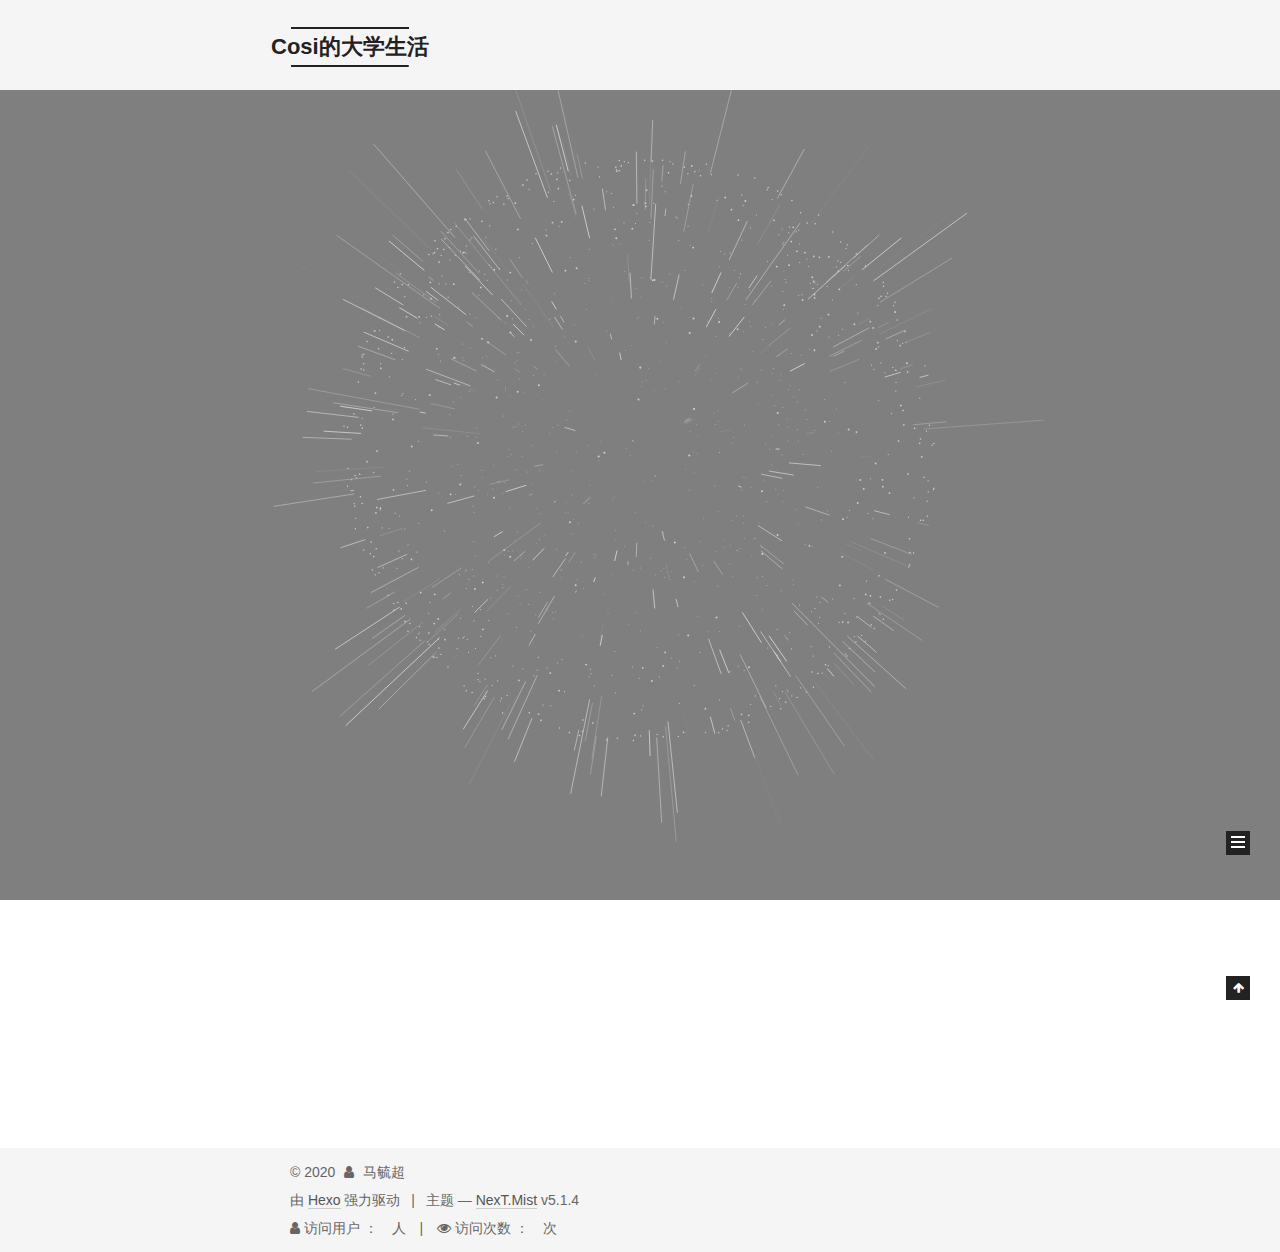
==== index.html @ ca985ebb "Site updated: 2020-02-14 00:52:33" ====
<!DOCTYPE html>



  


<html class="theme-next mist use-motion" lang="zh-Hans">
<head>
  <meta charset="UTF-8"/>
<meta http-equiv="X-UA-Compatible" content="IE=edge" />
<meta name="viewport" content="width=device-width, initial-scale=1, maximum-scale=1"/>
<meta name="theme-color" content="#222">









<meta http-equiv="Cache-Control" content="no-transform" />
<meta http-equiv="Cache-Control" content="no-siteapp" />
















  
  
  <link href="/lib/fancybox/source/jquery.fancybox.css?v=2.1.5" rel="stylesheet" type="text/css" />







<link href="/lib/font-awesome/css/font-awesome.min.css?v=4.6.2" rel="stylesheet" type="text/css" />

<link href="/css/main.css?v=5.1.4" rel="stylesheet" type="text/css" />


  <link rel="apple-touch-icon" sizes="180x180" href="/images/apple-touch-icon-next.png?v=5.1.4">


  <link rel="icon" type="image/png" sizes="32x32" href="/images/favicon-32x32-next.png?v=5.1.4">


  <link rel="icon" type="image/png" sizes="16x16" href="/images/favicon-16x16-next.png?v=5.1.4">


  <link rel="mask-icon" href="/images/logo.svg?v=5.1.4" color="#222">





  <meta name="keywords" content="Hexo, NexT" />










<meta property="og:type" content="website">
<meta property="og:title" content="Cosi的大学生活">
<meta property="og:url" content="http://yoursite.com/index.html">
<meta property="og:site_name" content="Cosi的大学生活">
<meta property="article:author" content="马毓超">
<meta name="twitter:card" content="summary">



<script type="text/javascript" id="hexo.configurations">
  var NexT = window.NexT || {};
  var CONFIG = {
    root: '/',
    scheme: 'Mist',
    version: '5.1.4',
    sidebar: {"position":"left","display":"post","offset":12,"b2t":false,"scrollpercent":false,"onmobile":false},
    fancybox: true,
    tabs: true,
    motion: {"enable":true,"async":false,"transition":{"post_block":"fadeIn","post_header":"slideDownIn","post_body":"slideDownIn","coll_header":"slideLeftIn","sidebar":"slideUpIn"}},
    duoshuo: {
      userId: '0',
      author: '博主'
    },
    algolia: {
      applicationID: '',
      apiKey: '',
      indexName: '',
      hits: {"per_page":10},
      labels: {"input_placeholder":"Search for Posts","hits_empty":"We didn't find any results for the search: ${query}","hits_stats":"${hits} results found in ${time} ms"}
    }
  };
</script>



  <link rel="canonical" href="http://yoursite.com/"/>





  <title>Cosi的大学生活</title>
  








<meta name="generator" content="Hexo 4.2.0"></head>

<body itemscope itemtype="http://schema.org/WebPage" lang="zh-Hans">

  
  
    
  

  <div class="container sidebar-position-left 
  page-home">
    <div class="headband"></div>

    <header id="header" class="header" itemscope itemtype="http://schema.org/WPHeader">
      <div class="header-inner"><div class="site-brand-wrapper">
  <div class="site-meta ">
    

    <div class="custom-logo-site-title">
      <a href="/"  class="brand" rel="start">
        <span class="logo-line-before"><i></i></span>
        <span class="site-title">Cosi的大学生活</span>
        <span class="logo-line-after"><i></i></span>
      </a>
    </div>
      
        <p class="site-subtitle">关于诗和远方以及眼前的苟且</p>
      
  </div>

  <div class="site-nav-toggle">
    <button>
      <span class="btn-bar"></span>
      <span class="btn-bar"></span>
      <span class="btn-bar"></span>
    </button>
  </div>
</div>

<nav class="site-nav">
  

  
    <ul id="menu" class="menu">
      
        
        <li class="menu-item menu-item-home">
          <a href="/%20" rel="section">
            
              <i class="menu-item-icon fa fa-fw fa-home"></i> <br />
            
            首页
          </a>
        </li>
      
        
        <li class="menu-item menu-item-about">
          <a href="/about/%20" rel="section">
            
              <i class="menu-item-icon fa fa-fw fa-user"></i> <br />
            
            关于
          </a>
        </li>
      
        
        <li class="menu-item menu-item-tags">
          <a href="/tags/%20" rel="section">
            
              <i class="menu-item-icon fa fa-fw fa-tags"></i> <br />
            
            标签
          </a>
        </li>
      
        
        <li class="menu-item menu-item-categories">
          <a href="/categories/%20" rel="section">
            
              <i class="menu-item-icon fa fa-fw fa-th"></i> <br />
            
            分类
          </a>
        </li>
      
        
        <li class="menu-item menu-item-archives">
          <a href="/archives/%20" rel="section">
            
              <i class="menu-item-icon fa fa-fw fa-archive"></i> <br />
            
            归档
          </a>
        </li>
      

      
    </ul>
  

  
</nav>



 </div>
    </header>

    <main id="main" class="main">
      <div class="main-inner">
        <div class="content-wrap">
          <div id="content" class="content">
            
  <section id="posts" class="posts-expand">
    
      

  

  
  
  

  <article class="post post-type-normal" itemscope itemtype="http://schema.org/Article">
  
  
  
  <div class="post-block">
    <link itemprop="mainEntityOfPage" href="http://yoursite.com/2020/02/13/hello-world/">

    <span hidden itemprop="author" itemscope itemtype="http://schema.org/Person">
      <meta itemprop="name" content="马毓超">
      <meta itemprop="description" content="">
      <meta itemprop="image" content="/images/avatar.gif">
    </span>

    <span hidden itemprop="publisher" itemscope itemtype="http://schema.org/Organization">
      <meta itemprop="name" content="Cosi的大学生活">
    </span>

    
      <header class="post-header">

        
        
          <h1 class="post-title" itemprop="name headline">
                
                <a class="post-title-link" href="/2020/02/13/hello-world/" itemprop="url">Hello World</a></h1>
        

        <div class="post-meta">
          <span class="post-time">
            
              <span class="post-meta-item-icon">
                <i class="fa fa-calendar-o"></i>
              </span>
              
                <span class="post-meta-item-text">发表于</span>
              
              <time title="创建于" itemprop="dateCreated datePublished" datetime="2020-02-13T22:12:18+08:00">
                2020-02-13
              </time>
            

            

            
          </span>

          

          
            
          

          
          

          

          

          

        </div>
      </header>
    

    
    
    
    <div class="post-body" itemprop="articleBody">

      
      

      
        
          
            <p>Welcome to <a href="https://hexo.io/" target="_blank" rel="noopener">Hexo</a>! This is your very first post. Check <a href="https://hexo.io/docs/" target="_blank" rel="noopener">documentation</a> for more info. If you get any problems when using Hexo, you can find the answer in <a href="https://hexo.io/docs/troubleshooting.html" target="_blank" rel="noopener">troubleshooting</a> or you can ask me on <a href="https://github.com/hexojs/hexo/issues" target="_blank" rel="noopener">GitHub</a>.</p>
<h2 id="Quick-Start"><a href="#Quick-Start" class="headerlink" title="Quick Start"></a>Quick Start</h2><h3 id="Create-a-new-post"><a href="#Create-a-new-post" class="headerlink" title="Create a new post"></a>Create a new post</h3><figure class="highlight bash"><table><tr><td class="gutter"><pre><span class="line">1</span><br></pre></td><td class="code"><pre><span class="line">$ hexo new <span class="string">"My New Post"</span></span><br></pre></td></tr></table></figure>

<p>More info: <a href="https://hexo.io/docs/writing.html" target="_blank" rel="noopener">Writing</a></p>
<h3 id="Run-server"><a href="#Run-server" class="headerlink" title="Run server"></a>Run server</h3><figure class="highlight bash"><table><tr><td class="gutter"><pre><span class="line">1</span><br></pre></td><td class="code"><pre><span class="line">$ hexo server</span><br></pre></td></tr></table></figure>

<p>More info: <a href="https://hexo.io/docs/server.html" target="_blank" rel="noopener">Server</a></p>
<h3 id="Generate-static-files"><a href="#Generate-static-files" class="headerlink" title="Generate static files"></a>Generate static files</h3><figure class="highlight bash"><table><tr><td class="gutter"><pre><span class="line">1</span><br></pre></td><td class="code"><pre><span class="line">$ hexo generate</span><br></pre></td></tr></table></figure>

<p>More info: <a href="https://hexo.io/docs/generating.html" target="_blank" rel="noopener">Generating</a></p>
<h3 id="Deploy-to-remote-sites"><a href="#Deploy-to-remote-sites" class="headerlink" title="Deploy to remote sites"></a>Deploy to remote sites</h3><figure class="highlight bash"><table><tr><td class="gutter"><pre><span class="line">1</span><br></pre></td><td class="code"><pre><span class="line">$ hexo deploy</span><br></pre></td></tr></table></figure>

<p>More info: <a href="https://hexo.io/docs/one-command-deployment.html" target="_blank" rel="noopener">Deployment</a></p>

          
        
      
    </div>
    
    
    

    

    

    

    <footer class="post-footer">
      

      

      

      
      
        <div class="post-eof"></div>
      
    </footer>
  </div>
  
  
  
  </article>


    
  </section>

  


          </div>
          


          

        </div>
        
          
  
  <div class="sidebar-toggle">
    <div class="sidebar-toggle-line-wrap">
      <span class="sidebar-toggle-line sidebar-toggle-line-first"></span>
      <span class="sidebar-toggle-line sidebar-toggle-line-middle"></span>
      <span class="sidebar-toggle-line sidebar-toggle-line-last"></span>
    </div>
  </div>

  <aside id="sidebar" class="sidebar">
    
    <div class="sidebar-inner">

      

      

      <section class="site-overview-wrap sidebar-panel sidebar-panel-active">
        <div class="site-overview">
          <div class="site-author motion-element" itemprop="author" itemscope itemtype="http://schema.org/Person">
            
              <p class="site-author-name" itemprop="name">马毓超</p>
              <p class="site-description motion-element" itemprop="description"></p>
          </div>

          <nav class="site-state motion-element">

            
              <div class="site-state-item site-state-posts">
              
                <a href="/archives/%20%7C%7C%20archive">
              
                  <span class="site-state-item-count">1</span>
                  <span class="site-state-item-name">日志</span>
                </a>
              </div>
            

            

            

          </nav>

          

          

          
          

          
          

          

        </div>
      </section>

      

      

    </div>
  </aside>


        
      </div>
    </main>

    <footer id="footer" class="footer">
      <div class="footer-inner">
        <div class="copyright">&copy; <span itemprop="copyrightYear">2020</span>
  <span class="with-love">
    <i class="fa fa-user"></i>
  </span>
  <span class="author" itemprop="copyrightHolder">马毓超</span>

  
</div>


  <div class="powered-by">由 <a class="theme-link" target="_blank" href="https://hexo.io">Hexo</a> 强力驱动</div>



  <span class="post-meta-divider">|</span>



  <div class="theme-info">主题 &mdash; <a class="theme-link" target="_blank" href="https://github.com/iissnan/hexo-theme-next">NexT.Mist</a> v5.1.4</div>




        
<div class="busuanzi-count">
  <script async src="https://dn-lbstatics.qbox.me/busuanzi/2.3/busuanzi.pure.mini.js"></script>

  
    <span class="site-uv">
      <i class="fa fa-user"></i> 访问用户 ：
      <span class="busuanzi-value" id="busuanzi_value_site_uv"></span>
      人
    </span>
  

  
    <span class="site-pv">
      <i class="fa fa-eye"></i> 访问次数 ：
      <span class="busuanzi-value" id="busuanzi_value_site_pv"></span>
      次
    </span>
  
</div>








        
      </div>
    </footer>

    
      <div class="back-to-top">
        <i class="fa fa-arrow-up"></i>
        
      </div>
    

    

  </div>

  

<script type="text/javascript">
  if (Object.prototype.toString.call(window.Promise) !== '[object Function]') {
    window.Promise = null;
  }
</script>









  








  
  





  
  
    <script type="text/javascript" src="/lib/jquery/index.js?v=2.1.3"></script>
  

  
  
    <script type="text/javascript" src="/lib/fastclick/lib/fastclick.min.js?v=1.0.6"></script>
  

  
  
    <script type="text/javascript" src="/lib/jquery_lazyload/jquery.lazyload.js?v=1.9.7"></script>
  

  
  
    <script type="text/javascript" src="/lib/velocity/velocity.min.js?v=1.2.1"></script>
  

  
  
    <script type="text/javascript" src="/lib/velocity/velocity.ui.min.js?v=1.2.1"></script>
  

  
  
    <script type="text/javascript" src="/lib/fancybox/source/jquery.fancybox.pack.js?v=2.1.5"></script>
  

  
  
    <script type="text/javascript" src="/lib/three/three.min.js"></script>
  

  
  
    <script type="text/javascript" src="/lib/three/canvas_sphere.min.js"></script>
  


  


  <script type="text/javascript" src="/js/src/utils.js?v=5.1.4"></script>

  <script type="text/javascript" src="/js/src/motion.js?v=5.1.4"></script>



  
  

  

  


  <script type="text/javascript" src="/js/src/bootstrap.js?v=5.1.4"></script>



  


  




	





  





  












  





  

  

  

  
  

  

  

  

</body>
</html>
---- css/main.css ----
/* normalize.css v3.0.2 | MIT License | git.io/normalize */
html {
  font-family: sans-serif; /* 1 */
  -ms-text-size-adjust: 100%; /* 2 */
  -webkit-text-size-adjust: 100%; /* 2 */
}
body {
  margin: 0;
}
article,
aside,
details,
figcaption,
figure,
footer,
header,
hgroup,
main,
menu,
nav,
section,
summary {
  display: block;
}
audio,
canvas,
progress,
video {
  display: inline-block; /* 1 */
  vertical-align: baseline; /* 2 */
}
audio:not([controls]) {
  display: none;
  height: 0;
}
[hidden],
template {
  display: none;
}
a {
  background-color: transparent;
}
a:active,
a:hover {
  outline: 0;
}
abbr[title] {
  border-bottom: 1px dotted;
}
b,
strong {
  font-weight: bold;
}
dfn {
  font-style: italic;
}
h1 {
  font-size: 2em;
  margin: 0.67em 0;
}
mark {
  background: #ff0;
  color: #000;
}
small {
  font-size: 80%;
}
sub,
sup {
  font-size: 75%;
  line-height: 0;
  position: relative;
  vertical-align: baseline;
}
sup {
  top: -0.5em;
}
sub {
  bottom: -0.25em;
}
img {
  border: 0;
}
svg:not(:root) {
  overflow: hidden;
}
figure {
  margin: 1em 40px;
}
hr {
  -moz-box-sizing: content-box;
  box-sizing: content-box;
  height: 0;
}
pre {
  overflow: auto;
}
code,
kbd,
pre,
samp {
  font-family: monospace, monospace;
  font-size: 1em;
}
button,
input,
optgroup,
select,
textarea {
  color: inherit; /* 1 */
  font: inherit; /* 2 */
  margin: 0; /* 3 */
}
button {
  overflow: visible;
}
button,
select {
  text-transform: none;
}
button,
html input[type="button"],
input[type="reset"],
input[type="submit"] {
  -webkit-appearance: button; /* 2 */
  cursor: pointer; /* 3 */
}
button[disabled],
html input[disabled] {
  cursor: default;
}
button::-moz-focus-inner,
input::-moz-focus-inner {
  border: 0;
  padding: 0;
}
input {
  line-height: normal;
}
input[type="checkbox"],
input[type="radio"] {
  box-sizing: border-box; /* 1 */
  padding: 0; /* 2 */
}
input[type="number"]::-webkit-inner-spin-button,
input[type="number"]::-webkit-outer-spin-button {
  height: auto;
}
input[type="search"] {
  -webkit-appearance: textfield; /* 1 */
  -moz-box-sizing: content-box;
  -webkit-box-sizing: content-box; /* 2 */
  box-sizing: content-box;
}
input[type="search"]::-webkit-search-cancel-button,
input[type="search"]::-webkit-search-decoration {
  -webkit-appearance: none;
}
fieldset {
  border: 1px solid #c0c0c0;
  margin: 0 2px;
  padding: 0.35em 0.625em 0.75em;
}
legend {
  border: 0; /* 1 */
  padding: 0; /* 2 */
}
textarea {
  overflow: auto;
}
optgroup {
  font-weight: bold;
}
table {
  border-collapse: collapse;
  border-spacing: 0;
}
td,
th {
  padding: 0;
}
::selection {
  background: #262a30;
  color: #fff;
}
body {
  position: relative;
  font-family: 'Lato', "PingFang SC", "Microsoft YaHei", sans-serif;
  font-size: 14px;
  line-height: 2;
  color: #555;
  background: #fff;
}
@media (max-width: 767px) {
  body {
    padding-right: 0 !important;
  }
}
@media (min-width: 768px) and (max-width: 991px) {
  body {
    padding-right: 0 !important;
  }
}
@media (min-width: 1600px) {
  body {
    font-size: 16px;
  }
}
h1,
h2,
h3,
h4,
h5,
h6 {
  margin: 0;
  padding: 0;
  font-weight: bold;
  line-height: 1.5;
  font-family: 'Lato', "PingFang SC", "Microsoft YaHei", sans-serif;
}
h2,
h3,
h4,
h5,
h6 {
  margin: 20px 0 15px;
}
h1 {
  font-size: 24px;
}
@media (max-width: 767px) {
  h1 {
    font-size: 20px;
  }
}
h2 {
  font-size: 22px;
}
@media (max-width: 767px) {
  h2 {
    font-size: 18px;
  }
}
h3 {
  font-size: 20px;
}
@media (max-width: 767px) {
  h3 {
    font-size: 16px;
  }
}
h4 {
  font-size: 18px;
}
@media (max-width: 767px) {
  h4 {
    font-size: 14px;
  }
}
h5 {
  font-size: 16px;
}
@media (max-width: 767px) {
  h5 {
    font-size: 12px;
  }
}
h6 {
  font-size: 14px;
}
@media (max-width: 767px) {
  h6 {
    font-size: 10px;
  }
}
p {
  margin: 0 0 20px 0;
}
a {
  color: #555;
  text-decoration: none;
  outline: none;
  border-bottom: 1px solid #999;
  word-wrap: break-word;
}
a:hover {
  color: #222;
  border-bottom-color: #222;
}
blockquote {
  margin: 0;
  padding: 0;
}
img {
  display: block;
  margin: auto;
  max-width: 100%;
  height: auto;
}
hr {
  margin: 40px 0;
  height: 3px;
  border: none;
  background-color: #ddd;
  background-image: repeating-linear-gradient(-45deg, #fff, #fff 4px, transparent 4px, transparent 8px);
}
blockquote {
  padding: 0 15px;
  color: #666;
  border-left: 4px solid #ddd;
}
blockquote cite::before {
  content: "-";
  padding: 0 5px;
}
dt {
  font-weight: 700;
}
dd {
  margin: 0;
  padding: 0;
}
kbd {
  border: 1px solid #ccc;
  border-radius: 0.2em;
  box-shadow: 0.1em 0.1em 0.2em rgba(0,0,0,0.1);
  background-color: #f9f9f9;
  font-family: inherit;
  background-image: -webkit-linear-gradient(top, #eee, #fff, #eee);
  padding: 0.1em 0.3em;
  white-space: nowrap;
}
.text-left {
  text-align: left;
}
.text-center {
  text-align: center;
}
.text-right {
  text-align: right;
}
.text-justify {
  text-align: justify;
}
.text-nowrap {
  white-space: nowrap;
}
.text-lowercase {
  text-transform: lowercase;
}
.text-uppercase {
  text-transform: uppercase;
}
.text-capitalize {
  text-transform: capitalize;
}
.center-block {
  display: block;
  margin-left: auto;
  margin-right: auto;
}
.clearfix:before,
.clearfix:after {
  content: " ";
  display: table;
}
.clearfix:after {
  clear: both;
}
.pullquote {
  width: 45%;
}
.pullquote.left {
  float: left;
  margin-left: 5px;
  margin-right: 10px;
}
.pullquote.right {
  float: right;
  margin-left: 10px;
  margin-right: 5px;
}
.affix.affix.affix {
  position: fixed;
}
.translation {
  margin-top: -20px;
  font-size: 14px;
  color: #999;
}
.scrollbar-measure {
  width: 100px;
  height: 100px;
  overflow: scroll;
  position: absolute;
  top: -9999px;
}
.use-motion .motion-element {
  opacity: 0;
}
table {
  margin: 20px 0;
  width: 100%;
  border-collapse: collapse;
  border-spacing: 0;
  border: 1px solid #ddd;
  font-size: 14px;
  table-layout: fixed;
  word-wrap: break-all;
}
table>tbody>tr:nth-of-type(odd) {
  background-color: #f9f9f9;
}
table>tbody>tr:hover {
  background-color: #f5f5f5;
}
caption,
th,
td {
  padding: 8px;
  text-align: left;
  vertical-align: middle;
  font-weight: normal;
}
th,
td {
  border-bottom: 3px solid #ddd;
  border-right: 1px solid #eee;
}
th {
  padding-bottom: 10px;
  font-weight: 700;
}
td {
  border-bottom-width: 1px;
}
html,
body {
  height: 100%;
}
.container {
  position: relative;
  min-height: 100%;
}
.header-inner {
  margin: 0 auto;
  padding: 100px 0 70px;
  width: 700px;
}
@media (min-width: 1600px) {
  .container .header-inner {
    width: 900px;
  }
}
.main {
  padding-bottom: 150px;
}
.main-inner {
  margin: 0 auto;
  width: 700px;
}
@media (min-width: 1600px) {
  .container .main-inner {
    width: 900px;
  }
}
.footer {
  position: absolute;
  left: 0;
  bottom: 0;
  width: 100%;
  min-height: 50px;
}
.footer-inner {
  box-sizing: border-box;
  margin: 20px auto;
  width: 700px;
}
@media (min-width: 1600px) {
  .container .footer-inner {
    width: 900px;
  }
}
pre,
.highlight {
  overflow: auto;
  margin: 20px 0;
  padding: 0;
  font-size: 13px;
  color: #fff;
  background: #002451;
  line-height: 1.6;
}
pre,
code {
  font-family: consolas, Menlo, "PingFang SC", "Microsoft YaHei", monospace;
}
code {
  padding: 2px 4px;
  word-wrap: break-word;
  color: #555;
  background: #eee;
  border-radius: 3px;
  font-size: 13px;
}
pre {
  padding: 10px;
}
pre code {
  padding: 0;
  color: #fff;
  background: none;
  text-shadow: none;
}
.highlight {
  border-radius: 1px;
}
.highlight pre {
  border: none;
  margin: 0;
  padding: 10px 0;
}
.highlight table {
  margin: 0;
  width: auto;
  border: none;
}
.highlight td {
  border: none;
  padding: 0;
}
.highlight figcaption {
  font-size: 1em;
  color: #fff;
  line-height: 1em;
  margin-bottom: 1em;
}
.highlight figcaption:before,
.highlight figcaption:after {
  content: " ";
  display: table;
}
.highlight figcaption:after {
  clear: both;
}
.highlight figcaption a {
  float: right;
  color: #fff;
}
.highlight figcaption a:hover {
  border-bottom-color: #fff;
}
.highlight .gutter pre {
  padding-left: 10px;
  padding-right: 10px;
  color: #7285b7;
  text-align: right;
  background-color: #000e20;
}
.highlight .code pre {
  width: 100%;
  padding-left: 10px;
  padding-right: 10px;
  background-color: #002451;
}
.highlight .line {
  height: 20px;
}
.gutter {
  -webkit-user-select: none;
  -moz-user-select: none;
  -ms-user-select: none;
  user-select: none;
}
.gist table {
  width: auto;
}
.gist table td {
  border: none;
}
pre .deletion {
  background: #008000;
}
pre .addition {
  background: #800000;
}
pre .meta {
  color: #ebbbff;
}
pre .comment {
  color: #7285b7;
}
pre .variable,
pre .attribute,
pre .tag,
pre .regexp,
pre .ruby .constant,
pre .xml .tag .title,
pre .xml .pi,
pre .xml .doctype,
pre .html .doctype,
pre .css .id,
pre .css .class,
pre .css .pseudo {
  color: #ff9da4;
}
pre .number,
pre .preprocessor,
pre .built_in,
pre .literal,
pre .params,
pre .constant,
pre .command {
  color: #ffc58f;
}
pre .ruby .class .title,
pre .css .rules .attribute,
pre .string,
pre .value,
pre .inheritance,
pre .header,
pre .ruby .symbol,
pre .xml .cdata,
pre .special,
pre .number,
pre .formula {
  color: #d1f1a9;
}
pre .title,
pre .css .hexcolor {
  color: #9ff;
}
pre .function,
pre .python .decorator,
pre .python .title,
pre .ruby .function .title,
pre .ruby .title .keyword,
pre .perl .sub,
pre .javascript .title,
pre .coffeescript .title {
  color: #bbdaff;
}
pre .keyword,
pre .javascript .function {
  color: #ebbbff;
}
.full-image.full-image.full-image.full-image {
  border: none;
  max-width: 100%;
  width: auto;
  margin: 20px auto 25px;
}
@media (min-width: 992px) {
  .full-image.full-image.full-image.full-image {
    max-width: none;
    width: 110%;
    margin: 25px -5%;
  }
}
.blockquote-center,
.page-home .post-type-quote blockquote,
.page-post-detail .post-type-quote blockquote {
  position: relative;
  margin: 40px 0;
  padding: 0;
  border-left: none;
  text-align: center;
}
.blockquote-center::before,
.page-home .post-type-quote blockquote::before,
.page-post-detail .post-type-quote blockquote::before,
.blockquote-center::after,
.page-home .post-type-quote blockquote::after,
.page-post-detail .post-type-quote blockquote::after {
  position: absolute;
  content: ' ';
  display: block;
  width: 100%;
  height: 24px;
  opacity: 0.2;
  background-repeat: no-repeat;
  background-position: 0 -6px;
  background-size: 22px 22px;
}
.blockquote-center::before,
.page-home .post-type-quote blockquote::before,
.page-post-detail .post-type-quote blockquote::before {
  top: -20px;
  background-image: url("../images/quote-l.svg");
  border-top: 1px solid #ccc;
}
.blockquote-center::after,
.page-home .post-type-quote blockquote::after,
.page-post-detail .post-type-quote blockquote::after {
  bottom: -20px;
  background-image: url("../images/quote-r.svg");
  border-bottom: 1px solid #ccc;
  background-position: 100% 8px;
}
.blockquote-center p,
.page-home .post-type-quote blockquote p,
.page-post-detail .post-type-quote blockquote p,
.blockquote-center div,
.page-home .post-type-quote blockquote div,
.page-post-detail .post-type-quote blockquote div {
  text-align: center;
}
.post .post-body .group-picture img {
  box-sizing: border-box;
  padding: 0 3px;
  border: none;
}
.post .group-picture-row {
  overflow: hidden;
  margin-top: 6px;
}
.post .group-picture-row:first-child {
  margin-top: 0;
}
.post .group-picture-column {
  float: left;
}
.page-post-detail .post-body .group-picture-column {
  float: none;
  margin-top: 10px;
  width: auto !important;
}
.page-post-detail .post-body .group-picture-column img {
  margin: 0 auto;
}
.page-archive .group-picture-container {
  overflow: hidden;
}
.page-archive .group-picture-row {
  float: left;
}
.page-archive .group-picture-row:first-child {
  margin-top: 6px;
}
.page-archive .group-picture-column {
  max-width: 150px;
  max-height: 150px;
}
.post-body .note {
  position: relative;
  padding: 15px;
  margin-bottom: 20px;
  border: 1px solid #eee;
  border-left-width: 5px;
  border-radius: 3px;
}
.post-body .note h2,
.post-body .note h3,
.post-body .note h4,
.post-body .note h5,
.post-body .note h6 {
  margin-top: 0;
  margin-bottom: 0;
  border-bottom: initial;
  padding-top: 0 !important;
}
.post-body .note p:first-child,
.post-body .note ul:first-child,
.post-body .note ol:first-child,
.post-body .note table:first-child,
.post-body .note pre:first-child,
.post-body .note blockquote:first-child {
  margin-top: 0;
}
.post-body .note p:last-child,
.post-body .note ul:last-child,
.post-body .note ol:last-child,
.post-body .note table:last-child,
.post-body .note pre:last-child,
.post-body .note blockquote:last-child {
  margin-bottom: 0;
}
.post-body .note.default {
  border-left-color: #777;
}
.post-body .note.default h2,
.post-body .note.default h3,
.post-body .note.default h4,
.post-body .note.default h5,
.post-body .note.default h6 {
  color: #777;
}
.post-body .note.primary {
  border-left-color: #6f42c1;
}
.post-body .note.primary h2,
.post-body .note.primary h3,
.post-body .note.primary h4,
.post-body .note.primary h5,
.post-body .note.primary h6 {
  color: #6f42c1;
}
.post-body .note.info {
  border-left-color: #428bca;
}
.post-body .note.info h2,
.post-body .note.info h3,
.post-body .note.info h4,
.post-body .note.info h5,
.post-body .note.info h6 {
  color: #428bca;
}
.post-body .note.success {
  border-left-color: #5cb85c;
}
.post-body .note.success h2,
.post-body .note.success h3,
.post-body .note.success h4,
.post-body .note.success h5,
.post-body .note.success h6 {
  color: #5cb85c;
}
.post-body .note.warning {
  border-left-color: #f0ad4e;
}
.post-body .note.warning h2,
.post-body .note.warning h3,
.post-body .note.warning h4,
.post-body .note.warning h5,
.post-body .note.warning h6 {
  color: #f0ad4e;
}
.post-body .note.danger {
  border-left-color: #d9534f;
}
.post-body .note.danger h2,
.post-body .note.danger h3,
.post-body .note.danger h4,
.post-body .note.danger h5,
.post-body .note.danger h6 {
  color: #d9534f;
}
.post-body .label {
  display: inline;
  padding: 0 2px;
  white-space: nowrap;
}
.post-body .label.default {
  background-color: #f0f0f0;
}
.post-body .label.primary {
  background-color: #efe6f7;
}
.post-body .label.info {
  background-color: #e5f2f8;
}
.post-body .label.success {
  background-color: #e7f4e9;
}
.post-body .label.warning {
  background-color: #fcf6e1;
}
.post-body .label.danger {
  background-color: #fae8eb;
}
.post-body .tabs {
  position: relative;
  display: block;
  margin-bottom: 20px;
  padding-top: 10px;
}
.post-body .tabs ul.nav-tabs {
  margin: 0;
  padding: 0;
  display: flex;
  margin-bottom: -1px;
}
@media (max-width: 413px) {
  .post-body .tabs ul.nav-tabs {
    display: block;
    margin-bottom: 5px;
  }
}
.post-body .tabs ul.nav-tabs li.tab {
  list-style-type: none !important;
  margin: 0 0.25em 0 0;
  border-top: 3px solid transparent;
  border-left: 1px solid transparent;
  border-right: 1px solid transparent;
}
@media (max-width: 413px) {
  .post-body .tabs ul.nav-tabs li.tab {
    margin: initial;
    border-top: 1px solid transparent;
    border-left: 3px solid transparent;
    border-right: 1px solid transparent;
    border-bottom: 1px solid transparent;
  }
}
.post-body .tabs ul.nav-tabs li.tab a {
  outline: 0;
  border-bottom: initial;
  display: block;
  line-height: 1.8em;
  padding: 0.25em 0.75em;
  transition-duration: 0.2s;
  transition-timing-function: ease-out;
  transition-delay: 0s;
}
.post-body .tabs ul.nav-tabs li.tab a i {
  width: 1.285714285714286em;
}
.post-body .tabs ul.nav-tabs li.tab.active {
  border-top: 3px solid #fc6423;
  border-left: 1px solid #ddd;
  border-right: 1px solid #ddd;
  background-color: #fff;
}
@media (max-width: 413px) {
  .post-body .tabs ul.nav-tabs li.tab.active {
    border-top: 1px solid #ddd;
    border-left: 3px solid #fc6423;
    border-right: 1px solid #ddd;
    border-bottom: 1px solid #ddd;
  }
}
.post-body .tabs ul.nav-tabs li.tab.active a {
  cursor: default;
  color: #555;
}
.post-body .tabs .tab-content {
  background-color: #fff;
}
.post-body .tabs .tab-content .tab-pane {
  border: 1px solid #ddd;
  padding: 20px 20px 0 20px;
}
.post-body .tabs .tab-content .tab-pane:not(.active) {
  display: none !important;
}
.post-body .tabs .tab-content .tab-pane.active {
  display: block !important;
}
.btn {
  display: inline-block;
  padding: 0 20px;
  font-size: 14px;
  color: #555;
  background: transparent;
  border: 2px solid #222;
  text-decoration: none;
  border-radius: 0;
  transition-property: background-color;
  transition-duration: 0.2s;
  transition-timing-function: ease-in-out;
  transition-delay: 0s;
  line-height: 2;
}
.btn:hover {
  border-color: #222;
  color: #222;
  background: #fff;
}
.btn +.btn {
  margin: 0 0 8px 8px;
}
.btn .fa-fw {
  width: 1.285714285714286em;
  text-align: left;
}
.btn-bar {
  display: block;
  width: 22px;
  height: 2px;
  background: #555;
  border-radius: 1px;
}
.btn-bar+.btn-bar {
  margin-top: 4px;
}
.pagination {
  margin: 120px 0 40px;
  text-align: center;
  border-top: 1px solid #eee;
}
.page-number-basic,
.pagination .prev,
.pagination .next,
.pagination .page-number,
.pagination .space {
  display: inline-block;
  position: relative;
  top: -1px;
  margin: 0 10px;
  padding: 0 11px;
}
@media (max-width: 767px) {
  .page-number-basic,
  .pagination .prev,
  .pagination .next,
  .pagination .page-number,
  .pagination .space {
    margin: 0 5px;
  }
}
.pagination .prev,
.pagination .next,
.pagination .page-number {
  border-bottom: 0;
  border-top: 1px solid #eee;
  transition-property: border-color;
  transition-duration: 0.2s;
  transition-timing-function: ease-in-out;
  transition-delay: 0s;
}
.pagination .prev:hover,
.pagination .next:hover,
.pagination .page-number:hover {
  border-top-color: #222;
}
.pagination .space {
  padding: 0;
  margin: 0;
}
.pagination .prev {
  margin-left: 0;
}
.pagination .next {
  margin-right: 0;
}
.pagination .page-number.current {
  color: #fff;
  background: #ccc;
  border-top-color: #ccc;
}
@media (max-width: 767px) {
  .pagination {
    border-top: none;
  }
  .pagination .prev,
  .pagination .next,
  .pagination .page-number {
    margin-bottom: 10px;
    border-top: 0;
    border-bottom: 1px solid #eee;
    padding: 0 10px;
  }
  .pagination .prev:hover,
  .pagination .next:hover,
  .pagination .page-number:hover {
    border-bottom-color: #222;
  }
}
.comments {
  margin: 60px 20px 0;
}
.tag-cloud {
  text-align: center;
}
.tag-cloud a {
  display: inline-block;
  margin: 10px;
}
.back-to-top {
  box-sizing: border-box;
  position: fixed;
  bottom: -100px;
  right: 30px;
  z-index: 1050;
  padding: 0 6px;
  width: 24px;
  background: #222;
  font-size: 12px;
  opacity: 1;
  color: #fff;
  cursor: pointer;
  text-align: center;
  -webkit-transform: translateZ(0);
  transition-property: bottom;
  transition-duration: 0.2s;
  transition-timing-function: ease-in-out;
  transition-delay: 0s;
}
@media (min-width: 768px) and (max-width: 991px) {
  .back-to-top {
    display: none !important;
  }
}
@media (max-width: 767px) {
  .back-to-top {
    display: none !important;
  }
}
.back-to-top.back-to-top-on {
  bottom: 19px;
}
.header {
  background: transparent;
}
.header-inner {
  position: relative;
}
.headband {
  height: 3px;
  background: #222;
}
.site-meta {
  margin: 0;
  text-align: left;
}
@media (max-width: 767px) {
  .site-meta {
    text-align: center;
  }
}
.brand {
  position: relative;
  display: inline-block;
  padding: 0 40px;
  color: #222;
  background: #222;
  border-bottom: none;
}
.brand:hover {
  color: #222;
}
.logo {
  display: inline-block;
  margin-right: 5px;
  line-height: 36px;
  vertical-align: top;
}
.site-title {
  display: inline-block;
  vertical-align: top;
  line-height: 36px;
  font-size: 20px;
  font-weight: normal;
  font-family: 'Lato', "PingFang SC", "Microsoft YaHei", sans-serif;
}
.site-subtitle {
  margin-top: 10px;
  font-size: 13px;
  color: #999;
}
.use-motion .brand {
  opacity: 0;
}
.use-motion .logo,
.use-motion .site-title,
.use-motion .site-subtitle {
  opacity: 0;
  position: relative;
  top: -10px;
}
.site-nav-toggle {
  display: none;
  position: absolute;
  top: 10px;
  left: 10px;
}
@media (max-width: 767px) {
  .site-nav-toggle {
    display: block;
  }
}
.site-nav-toggle button {
  margin-top: 2px;
  padding: 9px 10px;
  background: transparent;
  border: none;
}
@media (max-width: 767px) {
  .site-nav {
    display: none;
    margin: 0 -10px;
    padding: 0 10px;
    clear: both;
    border-top: 1px solid #ddd;
  }
}
@media (min-width: 768px) and (max-width: 991px) {
  .site-nav {
    display: block !important;
  }
}
@media (min-width: 992px) {
  .site-nav {
    display: block !important;
  }
}
.menu {
  margin-top: 20px;
  padding-left: 0;
  text-align: center;
}
.menu .menu-item {
  display: inline-block;
  margin: 0 10px;
  list-style: none;
}
@media screen and (max-width: 767px) {
  .menu .menu-item {
    margin-top: 10px;
  }
}
.menu .menu-item a {
  display: block;
  font-size: 13px;
  line-height: inherit;
  border-bottom: 1px solid transparent;
  transition-property: border-color;
  transition-duration: 0.2s;
  transition-timing-function: ease-in-out;
  transition-delay: 0s;
}
.menu .menu-item a:hover {
  border-bottom-color: #222;
}
.menu .menu-item .fa {
  margin-right: 5px;
}
.use-motion .menu-item {
  opacity: 0;
}
.post-body {
  font-family: 'Lato', "PingFang SC", "Microsoft YaHei", sans-serif;
}
@media (max-width: 767px) {
  .post-body {
    word-break: break-word;
  }
}
.post-body .fancybox img {
  display: block !important;
  margin: 0 auto;
  cursor: pointer;
  cursor: zoom-in;
  cursor: -webkit-zoom-in;
}
.post-body .image-caption,
.post-body .figure .caption {
  margin: -20px auto 15px;
  text-align: center;
  font-size: 14px;
  color: #999;
  font-weight: bold;
  line-height: 1;
}
.post-sticky-flag {
  display: inline-block;
  font-size: 16px;
  -ms-transform: rotate(30deg);
  -webkit-transform: rotate(30deg);
  -moz-transform: rotate(30deg);
  -ms-transform: rotate(30deg);
  -o-transform: rotate(30deg);
  transform: rotate(30deg);
}
.use-motion .post-block,
.use-motion .pagination,
.use-motion .comments {
  opacity: 0;
}
.use-motion .post-header {
  opacity: 0;
}
.use-motion .post-body {
  opacity: 0;
}
.use-motion .collection-title {
  opacity: 0;
}
.posts-expand {
  padding-top: 40px;
}
@media (max-width: 767px) {
  .posts-expand {
    margin: 0 20px;
  }
  .post-body pre .gutter pre {
    padding-right: 10px;
  }
  .post-body .highlight {
    margin-left: 0px;
    margin-right: 0px;
    padding: 0;
  }
  .post-body .highlight .gutter pre {
    padding-right: 10px;
  }
}
@media (min-width: 992px) {
  .posts-expand .post-body {
    text-align: justify;
  }
}
.posts-expand .post-body h2,
.posts-expand .post-body h3,
.posts-expand .post-body h4,
.posts-expand .post-body h5,
.posts-expand .post-body h6 {
  padding-top: 10px;
}
.posts-expand .post-body h2 .header-anchor,
.posts-expand .post-body h3 .header-anchor,
.posts-expand .post-body h4 .header-anchor,
.posts-expand .post-body h5 .header-anchor,
.posts-expand .post-body h6 .header-anchor {
  float: right;
  margin-left: 10px;
  color: #ccc;
  border-bottom-style: none;
  visibility: hidden;
}
.posts-expand .post-body h2 .header-anchor:hover,
.posts-expand .post-body h3 .header-anchor:hover,
.posts-expand .post-body h4 .header-anchor:hover,
.posts-expand .post-body h5 .header-anchor:hover,
.posts-expand .post-body h6 .header-anchor:hover {
  color: inherit;
}
.posts-expand .post-body h2:hover .header-anchor,
.posts-expand .post-body h3:hover .header-anchor,
.posts-expand .post-body h4:hover .header-anchor,
.posts-expand .post-body h5:hover .header-anchor,
.posts-expand .post-body h6:hover .header-anchor {
  visibility: visible;
}
.posts-expand .post-body ul li {
  list-style: circle;
}
.posts-expand .post-body img {
  box-sizing: border-box;
  margin: auto;
  padding: 3px;
  border: 1px solid #ddd;
}
.posts-expand .post-body .fancybox img {
  margin: 0 auto 25px;
}
@media (max-width: 767px) {
  .posts-collapse {
    margin: 0 20px;
  }
  .posts-collapse .post-title,
  .posts-collapse .post-meta {
    display: block;
    width: auto;
    text-align: left;
  }
}
.posts-collapse {
  position: relative;
  z-index: 1010;
  margin-left: 0;
}
.posts-collapse::after {
  content: " ";
  position: absolute;
  top: 20px;
  left: 0;
  margin-left: -2px;
  width: 4px;
  height: 100%;
  background: #f5f5f5;
  z-index: -1;
}
@media (max-width: 767px) {
  .posts-collapse {
    margin: 0 20px;
  }
}
.posts-collapse .collection-title {
  position: relative;
  margin: 60px 0;
}
.posts-collapse .collection-title h1,
.posts-collapse .collection-title h2 {
  margin-left: 20px;
}
.posts-collapse .collection-title small {
  color: #bbb;
  margin-left: 5px;
}
.posts-collapse .collection-title::before {
  content: " ";
  position: absolute;
  left: 0;
  top: 50%;
  margin-left: -4px;
  margin-top: -4px;
  width: 8px;
  height: 8px;
  background: #bbb;
  border-radius: 50%;
}
.posts-collapse .post {
  margin: 30px 0;
}
.posts-collapse .post-header {
  position: relative;
  transition-duration: 0.2s;
  transition-timing-function: ease-in-out;
  transition-delay: 0s;
  transition-property: border;
  border-bottom: 1px dashed #ccc;
}
.posts-collapse .post-header::before {
  content: " ";
  position: absolute;
  left: 0;
  top: 12px;
  width: 6px;
  height: 6px;
  margin-left: -4px;
  background: #bbb;
  border-radius: 50%;
  border: 1px solid #fff;
  transition-duration: 0.2s;
  transition-timing-function: ease-in-out;
  transition-delay: 0s;
  transition-property: background;
}
.posts-collapse .post-header:hover {
  border-bottom-color: #666;
}
.posts-collapse .post-header:hover::before {
  background: #222;
}
.posts-collapse .post-meta {
  position: absolute;
  font-size: 12px;
  left: 20px;
  top: 5px;
}
.posts-collapse .post-comments-count {
  display: none;
}
.posts-collapse .post-title {
  margin-left: 60px;
  font-size: 16px;
  font-weight: normal;
  line-height: inherit;
}
.posts-collapse .post-title::after {
  margin-left: 3px;
  opacity: 0.6;
}
.posts-collapse .post-title a {
  color: #666;
  border-bottom: none;
}
.page-home .post-type-quote .post-header,
.page-post-detail .post-type-quote .post-header,
.page-home .post-type-quote .post-tags,
.page-post-detail .post-type-quote .post-tags {
  display: none;
}
.posts-expand .post-title {
  text-align: center;
  word-break: break-word;
  font-weight: 400;
}
.posts-expand .post-title-link {
  display: inline-block;
  position: relative;
  color: #555;
  border-bottom: none;
  line-height: 1.2;
  vertical-align: top;
}
.posts-expand .post-title-link::before {
  content: "";
  position: absolute;
  width: 100%;
  height: 2px;
  bottom: 0;
  left: 0;
  background-color: #000;
  visibility: hidden;
  -webkit-transform: scaleX(0);
  -moz-transform: scaleX(0);
  -ms-transform: scaleX(0);
  -o-transform: scaleX(0);
  transform: scaleX(0);
  transition-duration: 0.2s;
  transition-timing-function: ease-in-out;
  transition-delay: 0s;
}
.posts-expand .post-title-link:hover::before {
  visibility: visible;
  -webkit-transform: scaleX(1);
  -moz-transform: scaleX(1);
  -ms-transform: scaleX(1);
  -o-transform: scaleX(1);
  transform: scaleX(1);
}
.posts-expand .post-title-link .fa {
  font-size: 16px;
}
.posts-expand .post-meta {
  margin: 3px 0 60px 0;
  color: #999;
  font-family: 'Lato', "PingFang SC", "Microsoft YaHei", sans-serif;
  font-size: 12px;
  text-align: center;
}
.posts-expand .post-meta .post-category-list {
  display: inline-block;
  margin: 0;
  padding: 3px;
}
.posts-expand .post-meta .post-category-list-link {
  color: #999;
}
.posts-expand .post-meta .post-description {
  font-size: 14px;
  margin-top: 2px;
}
.post-meta-divider {
  margin: 0 0.5em;
}
.post-meta-item-icon {
  margin-right: 3px;
}
@media (min-width: 768px) and (max-width: 991px) {
  .post-meta-item-icon {
    display: inline-block;
  }
}
@media (max-width: 767px) {
  .post-meta-item-icon {
    display: inline-block;
  }
}
@media (min-width: 768px) and (max-width: 991px) {
  .post-meta-item-text {
    display: none;
  }
}
@media (max-width: 767px) {
  .post-meta-item-text {
    display: none;
  }
}
@media (max-width: 767px) {
  .posts-expand .post-comments-count {
    display: none;
  }
}
.post-button {
  margin-top: 40px;
}
.posts-expand .post-tags {
  margin-top: 40px;
  text-align: center;
}
.posts-expand .post-tags a {
  display: inline-block;
  margin-right: 10px;
  font-size: 13px;
}
.post-nav {
  display: table;
  margin-top: 15px;
  width: 100%;
  border-top: 1px solid #eee;
}
.post-nav-divider {
  display: table-cell;
  width: 10%;
}
.post-nav-item {
  display: table-cell;
  padding: 10px 0 0 0;
  width: 45%;
  vertical-align: top;
}
.post-nav-item a {
  position: relative;
  display: block;
  line-height: 25px;
  font-size: 14px;
  color: #555;
  border-bottom: none;
}
.post-nav-item a:hover {
  color: #222;
  border-bottom: none;
}
.post-nav-item a:active {
  top: 2px;
}
.post-nav-item .fa {
  position: absolute;
  top: 8px;
  left: 0;
  font-size: 12px;
}
.post-nav-next a {
  padding-left: 15px;
}
.post-nav-prev {
  text-align: right;
}
.post-nav-prev a {
  padding-right: 15px;
}
.post-nav-prev .fa {
  right: 0;
  left: auto;
}
.posts-expand .post-eof {
  display: block;
  margin: 80px auto 60px;
  width: 8%;
  height: 1px;
  background: #ccc;
  text-align: center;
}
.post:last-child .post-eof.post-eof.post-eof {
  display: none;
}
.post-gallery {
  display: table;
  table-layout: fixed;
  width: 100%;
  border-collapse: separate;
}
.post-gallery-row {
  display: table-row;
}
.post-gallery .post-gallery-img {
  display: table-cell;
  text-align: center;
  vertical-align: middle;
  border: none;
}
.post-gallery .post-gallery-img img {
  max-width: 100%;
  max-height: 100%;
  border: none;
}
.fancybox-close,
.fancybox-close:hover {
  border: none;
}
.rtl.post-body p,
.rtl.post-body a,
.rtl.post-body h1,
.rtl.post-body h2,
.rtl.post-body h3,
.rtl.post-body h4,
.rtl.post-body h5,
.rtl.post-body h6,
.rtl.post-body li,
.rtl.post-body ul,
.rtl.post-body ol {
  direction: rtl;
  font-family: UKIJ Ekran;
}
.rtl.post-title {
  font-family: UKIJ Ekran;
}
.sidebar {
  position: fixed;
  right: 0;
  top: 0;
  bottom: 0;
  width: 0;
  z-index: 1040;
  box-shadow: inset 0 2px 6px #000;
  background: #222;
  -webkit-transform: translateZ(0);
}
.sidebar a {
  color: #999;
  border-bottom-color: #555;
}
.sidebar a:hover {
  color: #eee;
}
@media (min-width: 768px) and (max-width: 991px) {
  .sidebar {
    display: none !important;
  }
}
@media (max-width: 767px) {
  .sidebar {
    display: none !important;
  }
}
.sidebar-inner {
  position: relative;
  padding: 20px 10px;
  color: #999;
  text-align: center;
}
.site-overview-wrap {
  overflow: hidden;
}
.site-overview {
  overflow-y: auto;
  overflow-x: hidden;
}
.sidebar-toggle {
  position: fixed;
  right: 30px;
  bottom: 45px;
  width: 14px;
  height: 14px;
  padding: 5px;
  background: #222;
  line-height: 0;
  z-index: 1050;
  cursor: pointer;
  -webkit-transform: translateZ(0);
}
@media (min-width: 768px) and (max-width: 991px) {
  .sidebar-toggle {
    display: none !important;
  }
}
@media (max-width: 767px) {
  .sidebar-toggle {
    display: none !important;
  }
}
.sidebar-toggle-line {
  position: relative;
  display: inline-block;
  vertical-align: top;
  height: 2px;
  width: 100%;
  background: #fff;
  margin-top: 3px;
}
.sidebar-toggle-line:first-child {
  margin-top: 0;
}
.site-author-image {
  display: block;
  margin: 0 auto;
  padding: 2px;
  max-width: 96px;
  height: auto;
  border: 2px solid #333;
}
.site-author-name {
  margin: 5px 0 0;
  text-align: center;
  color: #f5f5f5;
  font-weight: normal;
}
.site-description {
  margin-top: 5px;
  text-align: center;
  font-size: 14px;
  color: #999;
}
.site-state {
  overflow: hidden;
  line-height: 1.4;
  white-space: nowrap;
  text-align: center;
}
.site-state-item {
  display: inline-block;
  padding: 0 15px;
  border-left: 1px solid #333;
}
.site-state-item:first-child {
  border-left: none;
}
.site-state-item a {
  border-bottom: none;
}
.site-state-item-count {
  display: block;
  text-align: center;
  color: inherit;
  font-weight: 600;
  font-size: 18px;
}
.site-state-item-name {
  font-size: 13px;
  color: inherit;
}
.feed-link {
  margin-top: 20px;
}
.feed-link a {
  display: inline-block;
  padding: 0 15px;
  color: #fc6423;
  border: 1px solid #fc6423;
  border-radius: 4px;
}
.feed-link a i {
  color: #fc6423;
  font-size: 14px;
}
.feed-link a:hover {
  color: #fff;
  background: #fc6423;
}
.feed-link a:hover i {
  color: #fff;
}
.links-of-author {
  margin-top: 20px;
}
.links-of-author a {
  display: inline-block;
  vertical-align: middle;
  margin-right: 10px;
  margin-bottom: 10px;
  border-bottom-color: #555;
  font-size: 13px;
}
.links-of-author a:before {
  display: inline-block;
  vertical-align: middle;
  margin-right: 3px;
  content: " ";
  width: 4px;
  height: 4px;
  border-radius: 50%;
  background: #94ffd9;
}
.links-of-blogroll {
  font-size: 13px;
}
.links-of-blogroll-title {
  margin-top: 20px;
  font-size: 14px;
  font-weight: 600;
}
.links-of-blogroll-list {
  margin: 0;
  padding: 0;
  list-style: none;
}
.links-of-blogroll-item {
  padding: 2px 10px;
}
.links-of-blogroll-item a {
  max-width: 280px;
  box-sizing: border-box;
  display: inline-block;
  overflow: hidden;
  white-space: nowrap;
  text-overflow: ellipsis;
}
.sidebar-nav {
  margin: 0 0 20px;
  padding-left: 0;
}
.sidebar-nav li {
  display: inline-block;
  cursor: pointer;
  border-bottom: 1px solid transparent;
  font-size: 14px;
  color: #555;
}
.sidebar-nav li:hover {
  color: #f5f5f5;
}
.page-post-detail .sidebar-nav-toc {
  padding: 0 5px;
}
.page-post-detail .sidebar-nav-overview {
  margin-left: 10px;
}
.sidebar-nav .sidebar-nav-active {
  color: #87daff;
  border-bottom-color: #87daff;
}
.sidebar-nav .sidebar-nav-active:hover {
  color: #87daff;
}
.sidebar-panel {
  display: none;
}
.sidebar-panel-active {
  display: block;
}
.post-toc-empty {
  font-size: 14px;
  color: #666;
}
.post-toc-wrap {
  overflow: hidden;
}
.post-toc {
  overflow: auto;
}
.post-toc ol {
  margin: 0;
  padding: 0 2px 5px 10px;
  text-align: left;
  list-style: none;
  font-size: 14px;
}
.post-toc ol > ol {
  padding-left: 0;
}
.post-toc ol a {
  transition-duration: 0.2s;
  transition-timing-function: ease-in-out;
  transition-delay: 0s;
  transition-property: all;
  color: #999;
  border-bottom-color: #555;
}
.post-toc ol a:hover {
  color: #ccc;
  border-bottom-color: #ccc;
}
.post-toc .nav-item {
  overflow: hidden;
  text-overflow: ellipsis;
  text-align: justify;
  white-space: nowrap;
  line-height: 1.8;
}
.post-toc .nav .nav-child {
  display: none;
}
.post-toc .nav .active > .nav-child {
  display: block;
}
.post-toc .nav .active-current > .nav-child {
  display: block;
}
.post-toc .nav .active-current > .nav-child > .nav-item {
  display: block;
}
.post-toc .nav .active > a {
  color: #87daff;
  border-bottom-color: #87daff;
}
.post-toc .nav .active-current > a {
  color: #87daff;
}
.post-toc .nav .active-current > a:hover {
  color: #87daff;
}
.footer {
  font-size: 14px;
  color: #999;
}
.footer img {
  border: none;
}
.footer-inner {
  text-align: center;
}
.with-love {
  display: inline-block;
  margin: 0 5px;
}
.powered-by,
.theme-info {
  display: inline-block;
}
.cc-license {
  margin-top: 10px;
  text-align: center;
}
.cc-license .cc-opacity {
  opacity: 0.7;
  border-bottom: none;
}
.cc-license .cc-opacity:hover {
  opacity: 0.9;
}
.cc-license img {
  display: inline-block;
}
.theme-next #ds-thread #ds-reset {
  color: #555;
}
.theme-next #ds-thread #ds-reset .ds-replybox {
  margin-bottom: 30px;
}
.theme-next #ds-thread #ds-reset .ds-replybox .ds-avatar,
.theme-next #ds-reset .ds-avatar img {
  box-shadow: none;
}
.theme-next #ds-thread #ds-reset .ds-textarea-wrapper {
  border-color: #c7d4e1;
  background: none;
  border-top-right-radius: 3px;
  border-top-left-radius: 3px;
}
.theme-next #ds-thread #ds-reset .ds-textarea-wrapper textarea {
  height: 60px;
}
.theme-next #ds-reset .ds-rounded-top {
  border-radius: 0;
}
.theme-next #ds-thread #ds-reset .ds-post-toolbar {
  box-sizing: border-box;
  border: 1px solid #c7d4e1;
  background: #f6f8fa;
}
.theme-next #ds-thread #ds-reset .ds-post-options {
  height: 40px;
  border: none;
  background: none;
}
.theme-next #ds-thread #ds-reset .ds-toolbar-buttons {
  top: 11px;
}
.theme-next #ds-thread #ds-reset .ds-sync {
  top: 5px;
}
.theme-next #ds-thread #ds-reset .ds-post-button {
  top: 4px;
  right: 5px;
  width: 90px;
  height: 30px;
  border: 1px solid #c5ced7;
  border-radius: 3px;
  background-image: linear-gradient(#fbfbfc, #f5f7f9);
  color: #60676d;
}
.theme-next #ds-thread #ds-reset .ds-post-button:hover {
  background-position: 0 -30px;
  color: #60676d;
}
.theme-next #ds-thread #ds-reset .ds-comments-info {
  padding: 10px 0;
}
.theme-next #ds-thread #ds-reset .ds-sort {
  display: none;
}
.theme-next #ds-thread #ds-reset li.ds-tab a.ds-current {
  border: none;
  background: #f6f8fa;
  color: #60676d;
}
.theme-next #ds-thread #ds-reset li.ds-tab a.ds-current:hover {
  background-color: #e9f0f7;
  color: #60676d;
}
.theme-next #ds-thread #ds-reset li.ds-tab a {
  border-radius: 2px;
  padding: 5px;
}
.theme-next #ds-thread #ds-reset .ds-login-buttons p {
  color: #999;
  line-height: 36px;
}
.theme-next #ds-thread #ds-reset .ds-login-buttons .ds-service-list li {
  height: 28px;
}
.theme-next #ds-thread #ds-reset .ds-service-list a {
  background: none;
  padding: 5px;
  border: 1px solid;
  border-radius: 3px;
  text-align: center;
}
.theme-next #ds-thread #ds-reset .ds-service-list a:hover {
  color: #fff;
  background: #666;
}
.theme-next #ds-thread #ds-reset .ds-service-list .ds-weibo {
  color: #fc9b00;
  border-color: #fc9b00;
}
.theme-next #ds-thread #ds-reset .ds-service-list .ds-weibo:hover {
  background: #fc9b00;
}
.theme-next #ds-thread #ds-reset .ds-service-list .ds-qq {
  color: #60a3ec;
  border-color: #60a3ec;
}
.theme-next #ds-thread #ds-reset .ds-service-list .ds-qq:hover {
  background: #60a3ec;
}
.theme-next #ds-thread #ds-reset .ds-service-list .ds-renren {
  color: #2e7ac4;
  border-color: #2e7ac4;
}
.theme-next #ds-thread #ds-reset .ds-service-list .ds-renren:hover {
  background: #2e7ac4;
}
.theme-next #ds-thread #ds-reset .ds-service-list .ds-douban {
  color: #37994c;
  border-color: #37994c;
}
.theme-next #ds-thread #ds-reset .ds-service-list .ds-douban:hover {
  background: #37994c;
}
.theme-next #ds-thread #ds-reset .ds-service-list .ds-kaixin {
  color: #fef20d;
  border-color: #fef20d;
}
.theme-next #ds-thread #ds-reset .ds-service-list .ds-kaixin:hover {
  background: #fef20d;
}
.theme-next #ds-thread #ds-reset .ds-service-list .ds-netease {
  color: #f00;
  border-color: #f00;
}
.theme-next #ds-thread #ds-reset .ds-service-list .ds-netease:hover {
  background: #f00;
}
.theme-next #ds-thread #ds-reset .ds-service-list .ds-sohu {
  color: #ffcb05;
  border-color: #ffcb05;
}
.theme-next #ds-thread #ds-reset .ds-service-list .ds-sohu:hover {
  background: #ffcb05;
}
.theme-next #ds-thread #ds-reset .ds-service-list .ds-baidu {
  color: #2831e0;
  border-color: #2831e0;
}
.theme-next #ds-thread #ds-reset .ds-service-list .ds-baidu:hover {
  background: #2831e0;
}
.theme-next #ds-thread #ds-reset .ds-service-list .ds-google {
  color: #166bec;
  border-color: #166bec;
}
.theme-next #ds-thread #ds-reset .ds-service-list .ds-google:hover {
  background: #166bec;
}
.theme-next #ds-thread #ds-reset .ds-service-list .ds-weixin {
  color: #00ce0d;
  border-color: #00ce0d;
}
.theme-next #ds-thread #ds-reset .ds-service-list .ds-weixin:hover {
  background: #00ce0d;
}
.theme-next #ds-thread #ds-reset .ds-service-list .ds-more-services {
  border: none;
}
.theme-next #ds-thread #ds-reset .ds-service-list .ds-more-services:hover {
  background: none;
}
.theme-next #ds-reset .duoshuo-ua-admin {
  display: inline-block;
  color: #f00;
}
.theme-next #ds-reset .duoshuo-ua-platform,
.theme-next #ds-reset .duoshuo-ua-browser {
  color: #ccc;
}
.theme-next #ds-reset .duoshuo-ua-platform .fa,
.theme-next #ds-reset .duoshuo-ua-browser .fa {
  display: inline-block;
  margin-right: 3px;
}
.theme-next #ds-reset .duoshuo-ua-separator {
  display: inline-block;
  margin-left: 5px;
}
.theme-next .this_ua {
  background-color: #ccc !important;
  border-radius: 4px;
  padding: 0 5px !important;
  margin: 1px 1px !important;
  border: 1px solid #bbb !important;
  color: #fff;
  display: inline-block !important;
}
.theme-next .this_ua.admin {
  background-color: #d9534f !important;
  border-color: #d9534f !important;
}
.theme-next .this_ua.platform.iOS,
.theme-next .this_ua.platform.Mac,
.theme-next .this_ua.platform.Windows {
  background-color: #39b3d7 !important;
  border-color: #46b8da !important;
}
.theme-next .this_ua.platform.Linux {
  background-color: #3a3a3a !important;
  border-color: #1f1f1f !important;
}
.theme-next .this_ua.platform.Android {
  background-color: #00c47d !important;
  border-color: #01b171 !important;
}
.theme-next .this_ua.browser.Mobile,
.theme-next .this_ua.browser.Chrome {
  background-color: #5cb85c !important;
  border-color: #4cae4c !important;
}
.theme-next .this_ua.browser.Firefox {
  background-color: #f0ad4e !important;
  border-color: #eea236 !important;
}
.theme-next .this_ua.browser.Maxthon,
.theme-next .this_ua.browser.IE {
  background-color: #428bca !important;
  border-color: #357ebd !important;
}
.theme-next .this_ua.browser.baidu,
.theme-next .this_ua.browser.UCBrowser,
.theme-next .this_ua.browser.Opera {
  background-color: #d9534f !important;
  border-color: #d43f3a !important;
}
.theme-next .this_ua.browser.Android,
.theme-next .this_ua.browser.QQBrowser {
  background-color: #78ace9 !important;
  border-color: #4cae4c !important;
}
.post-spread {
  margin-top: 20px;
  text-align: center;
}
.jiathis_style {
  display: inline-block;
}
.jiathis_style a {
  border: none;
}
.fa {
  font-family: FontAwesome !important;
}
.post-spread {
  margin-top: 20px;
  text-align: center;
}
.bdshare-slide-button-box a {
  border: none;
}
.bdsharebuttonbox {
  display: inline-block;
}
.bdsharebuttonbox a {
  border: none;
}
.local-search-pop-overlay {
  position: fixed;
  width: 100%;
  height: 100%;
  top: 0;
  left: 0;
  z-index: 2080;
  background-color: rgba(0,0,0,0.3);
}
.local-search-popup {
  display: none;
  position: fixed;
  top: 10%;
  left: 50%;
  margin-left: -350px;
  width: 700px;
  height: 80%;
  padding: 0;
  background: #fff;
  color: #333;
  z-index: 9999;
  border-radius: 5px;
}
@media (max-width: 767px) {
  .local-search-popup {
    padding: 0;
    top: 0;
    left: 0;
    margin: 0;
    width: 100%;
    height: 100%;
    border-radius: 0;
  }
}
.local-search-popup ul.search-result-list {
  padding: 0;
  margin: 0 5px;
}
.local-search-popup p.search-result {
  border-bottom: 1px dashed #ccc;
  padding: 5px 0;
}
.local-search-popup a.search-result-title {
  font-weight: bold;
  font-size: 16px;
}
.local-search-popup .search-keyword {
  border-bottom: 1px dashed #f00;
  font-weight: bold;
  color: #f00;
}
.local-search-popup .local-search-header {
  padding: 5px;
  height: 36px;
  background: #f5f5f5;
  border-top-left-radius: 5px;
  border-top-right-radius: 5px;
}
.local-search-popup #local-search-result {
  overflow: auto;
  position: relative;
  padding: 5px 25px;
  height: calc(100% - 55px);
}
.local-search-popup .local-search-input-wrapper {
  display: inline-block;
  width: calc(100% - 90px);
  height: 36px;
  line-height: 36px;
  padding: 0 5px;
}
.local-search-popup .local-search-input-wrapper input {
  padding: 8px 0;
  height: 20px;
  display: block;
  width: 100%;
  outline: none;
  border: none;
  background: transparent;
  vertical-align: middle;
}
.local-search-popup .search-icon,
.local-search-popup .popup-btn-close {
  display: inline-block;
  font-size: 18px;
  color: #999;
  height: 36px;
  width: 18px;
  padding-left: 10px;
  padding-right: 10px;
}
.local-search-popup .search-icon {
  float: left;
}
.local-search-popup .popup-btn-close {
  border-left: 1px solid #eee;
  float: right;
  cursor: pointer;
}
.local-search-popup #no-result {
  position: absolute;
  left: 50%;
  top: 50%;
  -webkit-transform: translate(-50%, -50%);
  -webkit-transform: translate(-50%, -50%);
  -moz-transform: translate(-50%, -50%);
  -ms-transform: translate(-50%, -50%);
  -o-transform: translate(-50%, -50%);
  transform: translate(-50%, -50%);
  color: #ccc;
}
.site-uv,
.site-pv,
.page-pv {
  display: inline-block;
}
.site-uv .busuanzi-value,
.site-pv .busuanzi-value,
.page-pv .busuanzi-value {
  margin: 0 5px;
}
.site-uv {
  margin-right: 10px;
}
.site-uv::after {
  content: "|";
  padding-left: 10px;
}
.page-archive .archive-page-counter {
  position: relative;
  top: 3px;
  left: 20px;
}
@media (max-width: 767px) {
  .page-archive .archive-page-counter {
    top: 5px;
  }
}
.page-archive .posts-collapse .archive-move-on {
  position: absolute;
  top: 11px;
  left: 0;
  margin-left: -6px;
  width: 10px;
  height: 10px;
  opacity: 0.5;
  background: #555;
  border: 1px solid #fff;
  border-radius: 50%;
}
.category-all-page .category-all-title {
  text-align: center;
}
.category-all-page .category-all {
  margin-top: 20px;
}
.category-all-page .category-list {
  margin: 0;
  padding: 0;
  list-style: none;
}
.category-all-page .category-list-item {
  margin: 5px 10px;
}
.category-all-page .category-list-count {
  color: #bbb;
}
.category-all-page .category-list-count:before {
  display: inline;
  content: " (";
}
.category-all-page .category-list-count:after {
  display: inline;
  content: ") ";
}
.category-all-page .category-list-child {
  padding-left: 10px;
}
#schedule ul#event-list {
  padding-left: 30px;
}
#schedule ul#event-list hr {
  margin: 20px 0 45px 0 !important;
  background: #222;
}
#schedule ul#event-list hr:after {
  display: inline-block;
  content: 'NOW';
  background: #222;
  color: #fff;
  font-weight: bold;
  text-align: right;
  padding: 0 5px;
}
#schedule ul#event-list li.event {
  margin: 20px 0px;
  background: #f9f9f9;
  padding-left: 10px;
  min-height: 40px;
}
#schedule ul#event-list li.event h2.event-summary {
  margin: 0;
  padding-bottom: 3px;
}
#schedule ul#event-list li.event h2.event-summary:before {
  display: inline-block;
  font-family: FontAwesome;
  font-size: 8px;
  content: '\f111';
  vertical-align: middle;
  margin-right: 25px;
  color: #bbb;
}
#schedule ul#event-list li.event span.event-relative-time {
  display: inline-block;
  font-size: 12px;
  font-weight: 400;
  padding-left: 12px;
  color: #bbb;
}
#schedule ul#event-list li.event span.event-details {
  display: block;
  color: #bbb;
  margin-left: 56px;
  padding-top: 3px;
  padding-bottom: 6px;
  text-indent: -24px;
  line-height: 18px;
}
#schedule ul#event-list li.event span.event-details:before {
  text-indent: 0;
  display: inline-block;
  width: 14px;
  font-family: FontAwesome;
  text-align: center;
  margin-right: 9px;
  color: #bbb;
}
#schedule ul#event-list li.event span.event-details.event-location:before {
  content: '\f041';
}
#schedule ul#event-list li.event span.event-details.event-duration:before {
  content: '\f017';
}
#schedule ul#event-list li.event-past {
  background: #fcfcfc;
}
#schedule ul#event-list li.event-past > * {
  opacity: 0.6;
}
#schedule ul#event-list li.event-past h2.event-summary {
  color: #bbb;
}
#schedule ul#event-list li.event-past h2.event-summary:before {
  color: #dfdfdf;
}
#schedule ul#event-list li.event-now {
  background: #222;
  color: #fff;
  padding: 15px 0 15px 10px;
}
#schedule ul#event-list li.event-now h2.event-summary:before {
  -webkit-transform: scale(1.2);
  -moz-transform: scale(1.2);
  -ms-transform: scale(1.2);
  -o-transform: scale(1.2);
  transform: scale(1.2);
  color: #fff;
  animation: dot-flash 1s alternate infinite ease-in-out;
}
#schedule ul#event-list li.event-now * {
  color: #fff !important;
}
@-moz-keyframes dot-flash {
  from {
    opacity: 1;
    -webkit-transform: scale(1.1);
    -moz-transform: scale(1.1);
    -ms-transform: scale(1.1);
    -o-transform: scale(1.1);
    transform: scale(1.1);
  }
  to {
    opacity: 0;
    -webkit-transform: scale(1);
    -moz-transform: scale(1);
    -ms-transform: scale(1);
    -o-transform: scale(1);
    transform: scale(1);
  }
}
@-webkit-keyframes dot-flash {
  from {
    opacity: 1;
    -webkit-transform: scale(1.1);
    -moz-transform: scale(1.1);
    -ms-transform: scale(1.1);
    -o-transform: scale(1.1);
    transform: scale(1.1);
  }
  to {
    opacity: 0;
    -webkit-transform: scale(1);
    -moz-transform: scale(1);
    -ms-transform: scale(1);
    -o-transform: scale(1);
    transform: scale(1);
  }
}
@-o-keyframes dot-flash {
  from {
    opacity: 1;
    -webkit-transform: scale(1.1);
    -moz-transform: scale(1.1);
    -ms-transform: scale(1.1);
    -o-transform: scale(1.1);
    transform: scale(1.1);
  }
  to {
    opacity: 0;
    -webkit-transform: scale(1);
    -moz-transform: scale(1);
    -ms-transform: scale(1);
    -o-transform: scale(1);
    transform: scale(1);
  }
}
@keyframes dot-flash {
  from {
    opacity: 1;
    -webkit-transform: scale(1.1);
    -moz-transform: scale(1.1);
    -ms-transform: scale(1.1);
    -o-transform: scale(1.1);
    transform: scale(1.1);
  }
  to {
    opacity: 0;
    -webkit-transform: scale(1);
    -moz-transform: scale(1);
    -ms-transform: scale(1);
    -o-transform: scale(1);
    transform: scale(1);
  }
}
.page-post-detail .sidebar-toggle-line {
  background: #87daff;
}
.page-post-detail .comments {
  overflow: hidden;
}
h1,
h2,
h3,
h4,
h5,
h6 {
  margin: 20px 0 10px;
}
p {
  margin: 0 0 25px 0;
}
a {
  border-bottom-color: #ccc;
}
hr {
  margin: 20px 0;
  height: 2px;
}
.main-inner {
  margin-top: 80px;
}
.header {
  background: #f5f5f5;
}
.header-inner {
  padding: 25px 0 20px;
}
.header-inner:before,
.header-inner:after {
  content: " ";
  display: table;
}
.header-inner:after {
  clear: both;
}
@media (max-width: 767px) {
  .header-inner {
    width: auto;
    margin-bottom: 50px;
    padding: 10px;
  }
}
.site-meta {
  float: left;
  margin-left: -20px;
  line-height: normal;
}
@media (max-width: 767px) {
  .site-meta {
    margin-left: 10px;
  }
}
.site-meta .brand {
  padding: 2px 1px;
  background: none;
}
@media (max-width: 767px) {
  .site-meta .brand {
    display: block;
  }
}
.site-meta .logo {
  display: none;
}
.site-meta .site-title {
  font-size: 22px;
  font-weight: bolder;
}
@media (max-width: 767px) {
  .site-meta .site-title {
    line-height: 34px;
  }
}
.logo-line-before,
.logo-line-after {
  display: block;
  overflow: hidden;
  margin: 0 auto;
  width: 75%;
}
@media (max-width: 767px) {
  .logo-line-before,
  .logo-line-after {
    display: none;
  }
}
.logo-line-before i,
.logo-line-after i {
  position: relative;
  display: block;
  height: 2px;
  background: #222;
}
@media (max-width: 767px) {
  .logo-line-before i,
  .logo-line-after i {
    height: 3px;
  }
}
.use-motion .logo-line-before i {
  left: -100%;
}
.use-motion .logo-line-after i {
  right: -100%;
}
.site-subtitle {
  display: none;
}
.site-nav-toggle {
  position: static;
  float: right;
}
.menu {
  float: right;
  margin: 8px 0 0 0;
}
@media (max-width: 767px) {
  .menu {
    margin: 20px 0 0 0;
    padding: 0;
  }
}
.menu br {
  display: none;
}
.menu .menu-item {
  margin: 0;
}
@media (max-width: 767px) {
  .menu .menu-item {
    display: block;
  }
}
.menu .menu-item a {
  padding: 0 10px;
  background: none;
  border: none;
  border-radius: 2px;
  transition-property: background;
}
@media (max-width: 767px) {
  .menu .menu-item a {
    text-align: left;
  }
}
.menu .menu-item a:hover {
  background: #e1e1e1;
}
.menu a::before {
  display: none;
}
@media (max-width: 767px) {
  .menu a::before {
    display: block;
  }
}
@media (max-width: 767px) {
  .menu {
    float: none;
  }
}
.site-search form {
  display: none;
}
.posts-expand {
  padding-top: 0;
}
.posts-expand .post-title,
.posts-expand .post-meta {
  text-align: left;
}
@media (max-width: 767px) {
  .posts-expand .post-title,
  .posts-expand .post-meta {
    text-align: center;
  }
}
.posts-expand .post-eof {
  display: none;
}
.posts-expand .post {
  margin-top: 120px;
}
.posts-expand .post:first-child {
  margin-top: 0;
}
.posts-expand .post-meta {
  margin-top: 5px;
  margin-bottom: 20px;
}
.posts-expand .post-title {
  position: relative;
  font-size: 26px;
  font-weight: 400;
}
@media (max-width: 767px) {
  .posts-expand .post-title {
    font-size: 22px;
  }
}
@media (min-width: 1600px) {
  .posts-expand .post-title {
    font-size: 26px;
  }
}
.posts-expand .post-title:hover:before {
  background: #222;
}
@media (max-width: 767px) {
  .posts-expand .post-body {
    font-size: 12px;
  }
}
.posts-expand .post-body img {
  margin: 0;
}
.posts-expand .post-tags {
  text-align: left;
}
.posts-expand .post-tags a {
  padding: 1px 5px;
  background: #f5f5f5;
  border-bottom: none;
}
.posts-expand .post-tags a:hover {
  background: #ccc;
}
.posts-expand .post-nav {
  margin-top: 40px;
}
.post-button {
  margin-top: 20px;
  text-align: left;
}
.post-button a {
  padding: 0;
  font-size: 14px;
  background: none;
  border: none;
  border-bottom: 2px solid #666;
  transition-property: border;
}
@media (max-width: 767px) {
  .post-button a {
    font-size: 12px;
  }
}
@media (min-width: 1600px) {
  .post-button a {
    font-size: 16px;
  }
}
.post-button a:hover {
  border-bottom-color: #222;
}
.links-of-blogroll-inline .links-of-blogroll-item {
  display: inline-block;
}
.btn {
  padding: 0 10px;
  border-width: 2px;
  border-radius: 0;
}
.headband {
  display: none;
}
.site-search {
  position: relative;
  float: right;
  margin-top: 5px;
  padding-top: 3px;
}
@media (max-width: 767px) {
  .site-search {
    float: none;
    padding: 0 10px;
  }
}
@media (max-width: 767px) {
  .container .main-inner {
    width: auto;
  }
}
.page-post-detail .post-title,
.page-post-detail .post-meta {
  text-align: center;
}
.page-post-detail .post-title:before {
  display: none;
}
.page-post-detail .post-meta {
  margin-bottom: 60px;
}
.pagination {
  margin: 120px 0 0;
  text-align: left;
}
@media (max-width: 767px) {
  .pagination {
    margin: 80px 10px 0;
    text-align: center;
  }
}
.footer {
  margin-top: 80px;
  padding: 10px 0;
  background: #f5f5f5;
  color: #666;
}
.footer-inner {
  margin: 0 auto;
  text-align: left;
}
@media (max-width: 767px) {
  .footer-inner {
    width: auto;
    text-align: center;
  }
}
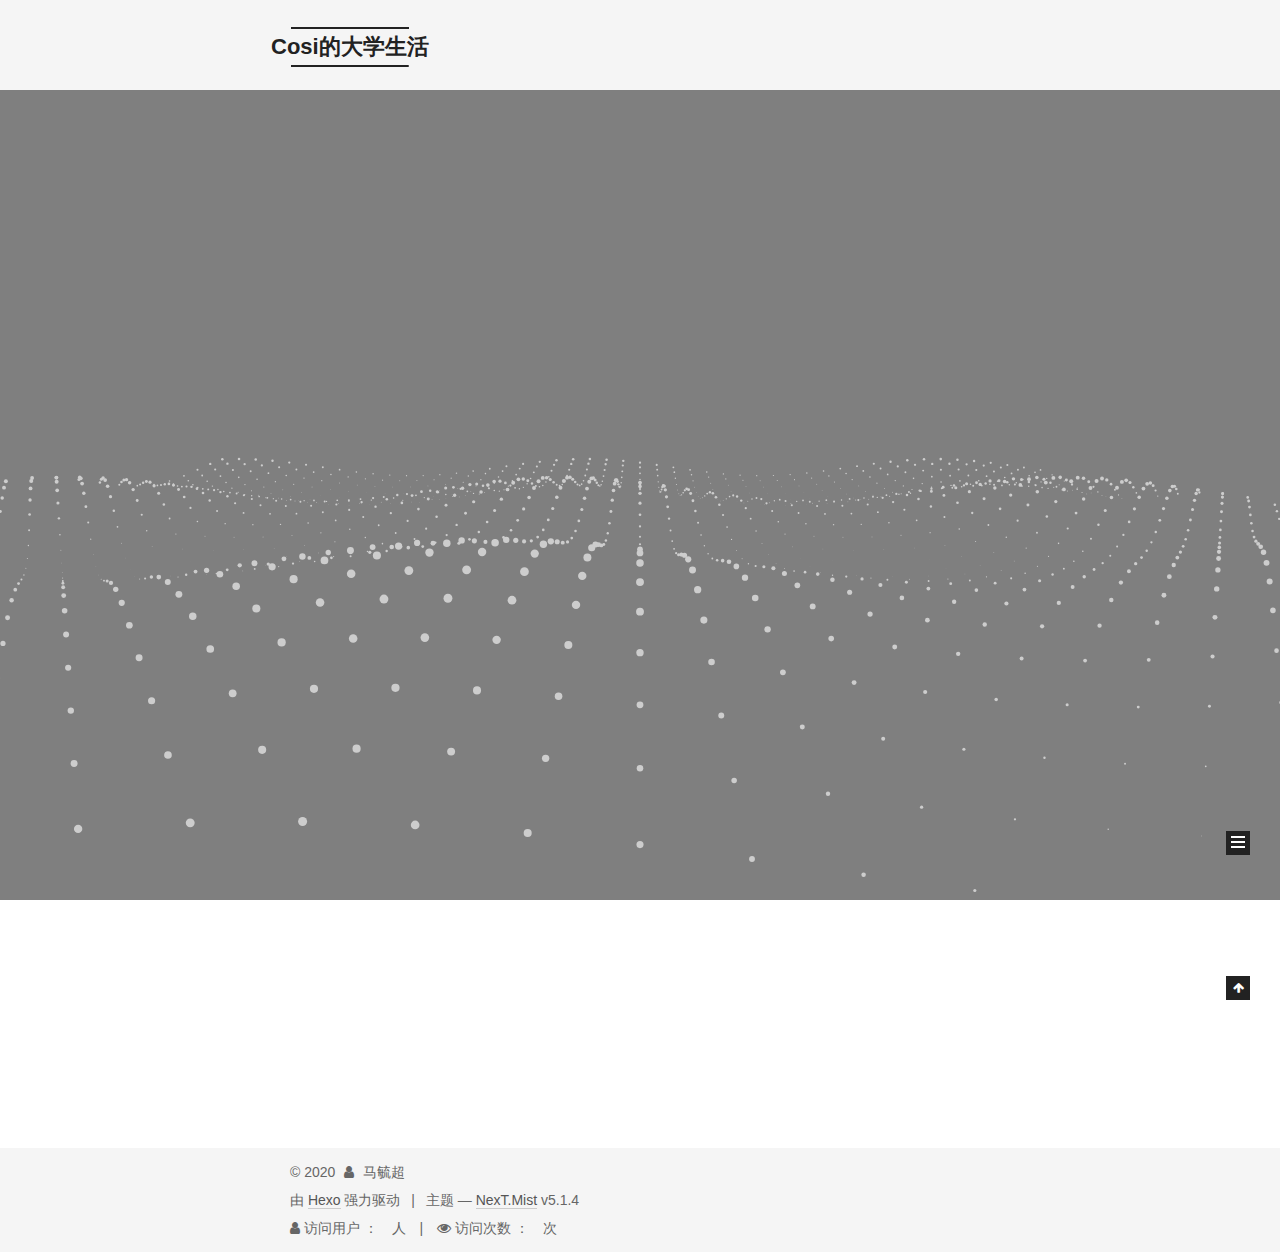
==== commit 831113af: "Site updated: 2020-02-14 00:54:05" ====
--- a/index.html
+++ b/index.html
@@ -551,12 +551,12 @@
 
 
 
-
-
-
-
-  
-  
+  
+  
+
+
+
+
 
 
 
@@ -599,7 +599,7 @@
 
   
   
-    <script type="text/javascript" src="/lib/three/canvas_sphere.min.js"></script>
+    <script type="text/javascript" src="/lib/three/three-waves.min.js"></script>
   
 
 
--- a/css/main.css
+++ b/css/main.css
@@ -1822,7 +1822,7 @@
   width: 4px;
   height: 4px;
   border-radius: 50%;
-  background: #94ffd9;
+  background: #ee0f8b;
 }
 .links-of-blogroll {
   font-size: 13px;
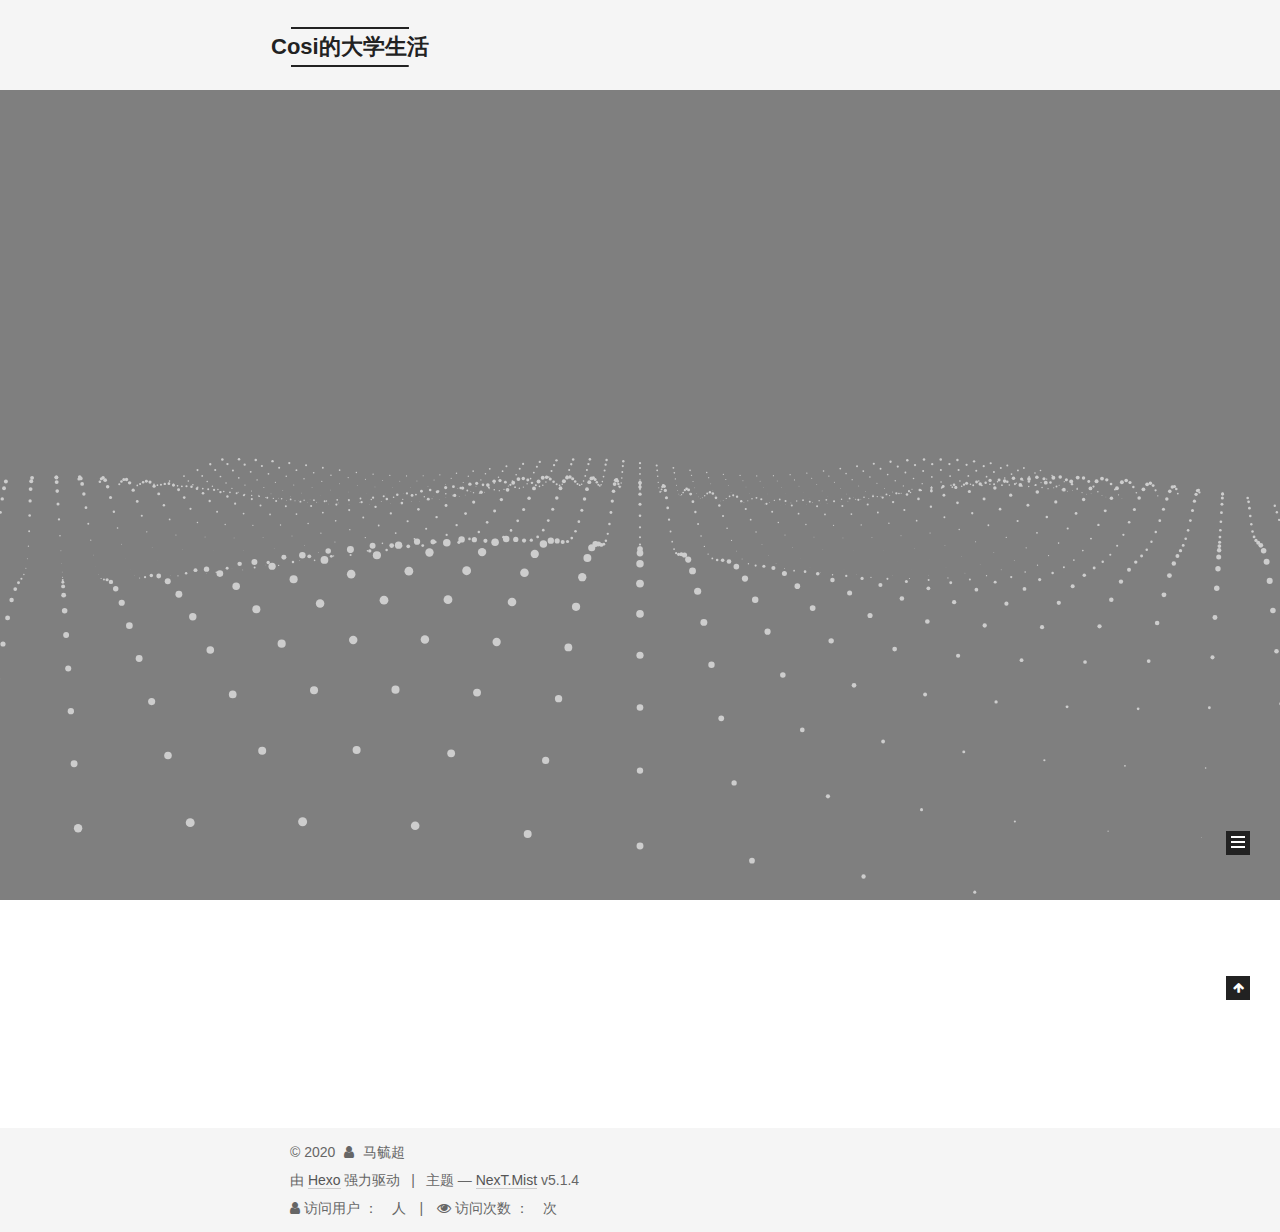
==== commit b10d19cb: "Site updated: 2020-02-14 01:10:49" ====
--- a/index.html
+++ b/index.html
@@ -277,7 +277,7 @@
         
           <h1 class="post-title" itemprop="name headline">
                 
-                <a class="post-title-link" href="/2020/02/13/hello-world/" itemprop="url">Hello World</a></h1>
+                <a class="post-title-link" href="/2020/02/13/hello-world/" itemprop="url">First blog</a></h1>
         
 
         <div class="post-meta">
@@ -329,8 +329,7 @@
       
         
           
-            <p>Welcome to <a href="https://hexo.io/" target="_blank" rel="noopener">Hexo</a>! This is your very first post. Check <a href="https://hexo.io/docs/" target="_blank" rel="noopener">documentation</a> for more info. If you get any problems when using Hexo, you can find the answer in <a href="https://hexo.io/docs/troubleshooting.html" target="_blank" rel="noopener">troubleshooting</a> or you can ask me on <a href="https://github.com/hexojs/hexo/issues" target="_blank" rel="noopener">GitHub</a>.</p>
-<h2 id="Quick-Start"><a href="#Quick-Start" class="headerlink" title="Quick Start"></a>Quick Start</h2><h3 id="Create-a-new-post"><a href="#Create-a-new-post" class="headerlink" title="Create a new post"></a>Create a new post</h3><figure class="highlight bash"><table><tr><td class="gutter"><pre><span class="line">1</span><br></pre></td><td class="code"><pre><span class="line">$ hexo new <span class="string">"My New Post"</span></span><br></pre></td></tr></table></figure>
+            <pre><code>万事开头难，大学的开头忙东忙西找不到努力的方向，就任由自己的性子挨过了大半年，第一学期学过前端，也玩过板子，每每有了一定起色之后便又扔到山高皇帝远。到了20年的现在才逐渐找到短期内前进的方向和为之不懈奋斗的原动力。讲道理我并没有充足的把握去积淀，但武汉的疫情又给了我这样的机会去尝试和失败，最后只想说：但行好事，莫问前程。</code></pre><h2 id="Quick-Start"><a href="#Quick-Start" class="headerlink" title="Quick Start"></a>Quick Start</h2><h3 id="Create-a-new-post"><a href="#Create-a-new-post" class="headerlink" title="Create a new post"></a>Create a new post</h3><figure class="highlight bash"><table><tr><td class="gutter"><pre><span class="line">1</span><br></pre></td><td class="code"><pre><span class="line">$ <span class="built_in">printf</span>(<span class="string">"%s\n"</span>,2020);</span><br></pre></td></tr></table></figure>
 
 <p>More info: <a href="https://hexo.io/docs/writing.html" target="_blank" rel="noopener">Writing</a></p>
 <h3 id="Run-server"><a href="#Run-server" class="headerlink" title="Run server"></a>Run server</h3><figure class="highlight bash"><table><tr><td class="gutter"><pre><span class="line">1</span><br></pre></td><td class="code"><pre><span class="line">$ hexo server</span><br></pre></td></tr></table></figure>
--- a/css/main.css
+++ b/css/main.css
@@ -1822,7 +1822,7 @@
   width: 4px;
   height: 4px;
   border-radius: 50%;
-  background: #ee0f8b;
+  background: #e55241;
 }
 .links-of-blogroll {
   font-size: 13px;
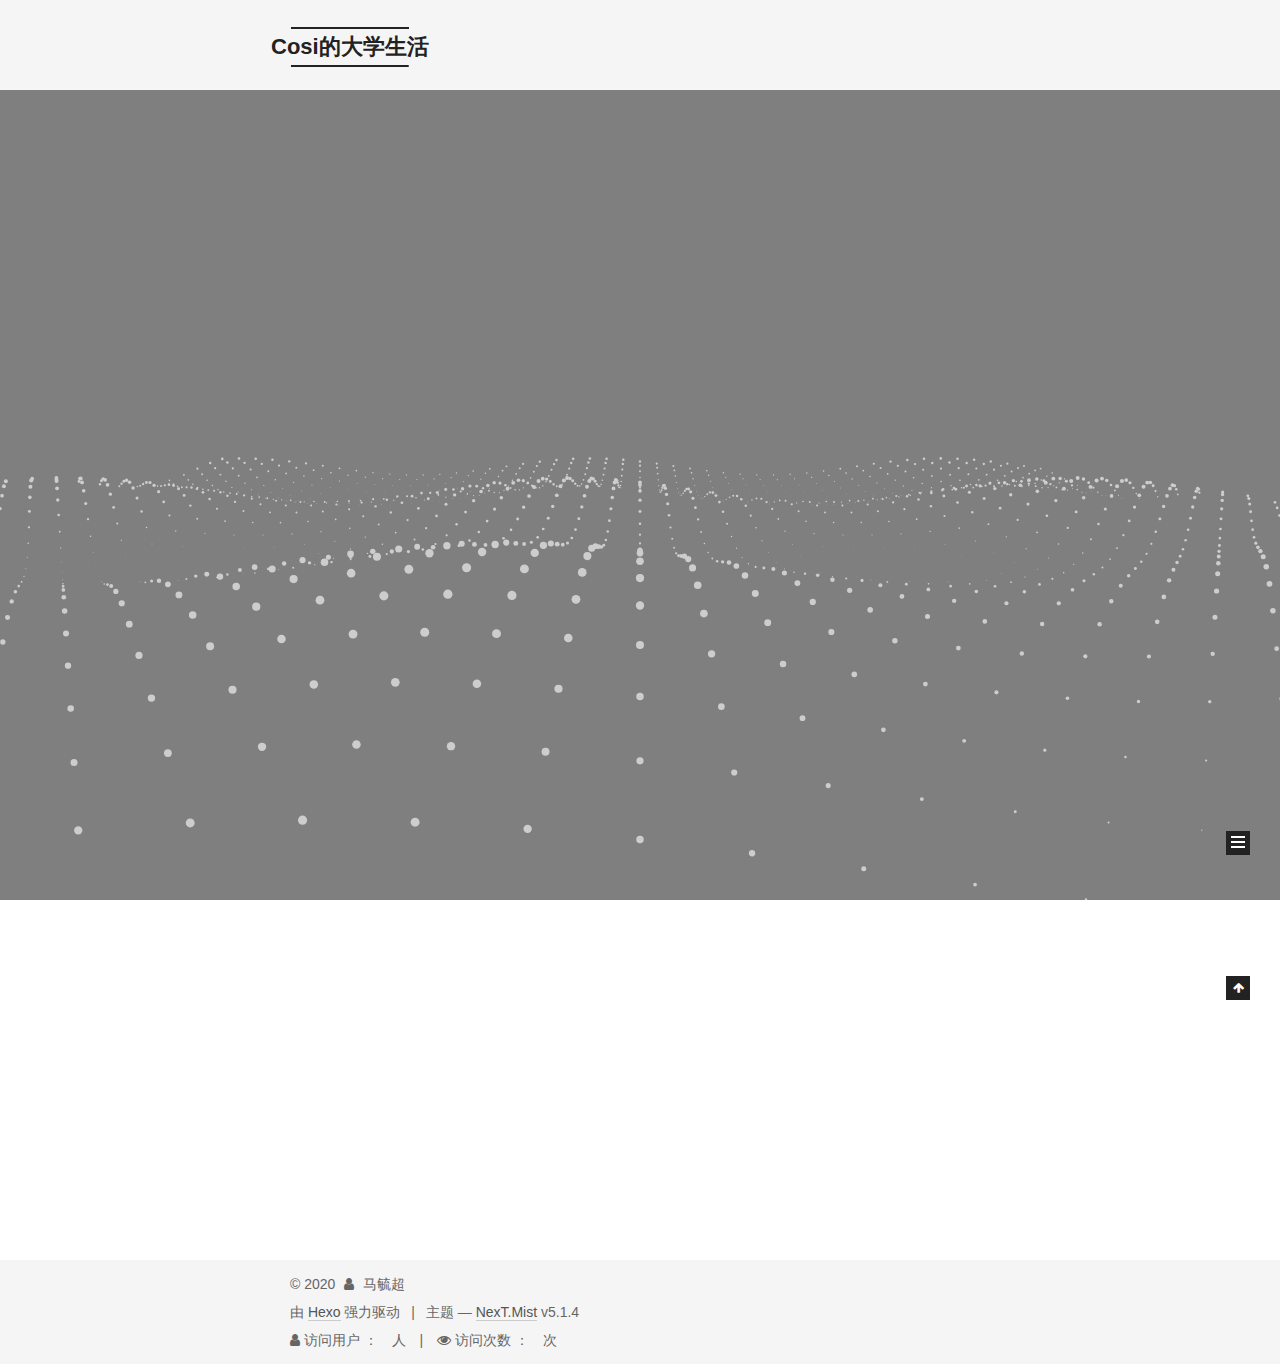
==== commit bebc4a87: "Site updated: 2020-02-14 01:14:53" ====
--- a/index.html
+++ b/index.html
@@ -329,7 +329,8 @@
       
         
           
-            <pre><code>万事开头难，大学的开头忙东忙西找不到努力的方向，就任由自己的性子挨过了大半年，第一学期学过前端，也玩过板子，每每有了一定起色之后便又扔到山高皇帝远。到了20年的现在才逐渐找到短期内前进的方向和为之不懈奋斗的原动力。讲道理我并没有充足的把握去积淀，但武汉的疫情又给了我这样的机会去尝试和失败，最后只想说：但行好事，莫问前程。</code></pre><h2 id="Quick-Start"><a href="#Quick-Start" class="headerlink" title="Quick Start"></a>Quick Start</h2><h3 id="Create-a-new-post"><a href="#Create-a-new-post" class="headerlink" title="Create a new post"></a>Create a new post</h3><figure class="highlight bash"><table><tr><td class="gutter"><pre><span class="line">1</span><br></pre></td><td class="code"><pre><span class="line">$ <span class="built_in">printf</span>(<span class="string">"%s\n"</span>,2020);</span><br></pre></td></tr></table></figure>
+            <p>Welcome to <a href="https://hexo.io/" target="_blank" rel="noopener">Hexo</a>! This is your very first post. Check <a href="https://hexo.io/docs/" target="_blank" rel="noopener">documentation</a> for more info. If you get any problems when using Hexo, you can find the answer in <a href="https://hexo.io/docs/troubleshooting.html" target="_blank" rel="noopener">troubleshooting</a> or you can ask me on <a href="https://github.com/hexojs/hexo/issues" target="_blank" rel="noopener">GitHub</a>.<br>万事开头难，大学的开头忙东忙西找不到努力的方向，就任由自己的性子挨过了大半年，第一学期学过前端，也玩过板子，每每有了一定起色之后便又扔到山高皇帝远。到了20年的现在才逐渐找到短期内前进的方向和为之不懈奋斗的原动力。讲道理我并没有充足的把握去积淀，但武汉的疫情又给了我这样的机会去尝试和失败，最后只想说：但行好事，莫问前程。</p>
+<h2 id="Quick-Start"><a href="#Quick-Start" class="headerlink" title="Quick Start"></a>Quick Start</h2><h3 id="Create-a-new-post"><a href="#Create-a-new-post" class="headerlink" title="Create a new post"></a>Create a new post</h3><figure class="highlight bash"><table><tr><td class="gutter"><pre><span class="line">1</span><br></pre></td><td class="code"><pre><span class="line">$ hexo new <span class="string">"My New Post"</span></span><br></pre></td></tr></table></figure>
 
 <p>More info: <a href="https://hexo.io/docs/writing.html" target="_blank" rel="noopener">Writing</a></p>
 <h3 id="Run-server"><a href="#Run-server" class="headerlink" title="Run server"></a>Run server</h3><figure class="highlight bash"><table><tr><td class="gutter"><pre><span class="line">1</span><br></pre></td><td class="code"><pre><span class="line">$ hexo server</span><br></pre></td></tr></table></figure>
--- a/css/main.css
+++ b/css/main.css
@@ -1822,7 +1822,7 @@
   width: 4px;
   height: 4px;
   border-radius: 50%;
-  background: #e55241;
+  background: #ff3da3;
 }
 .links-of-blogroll {
   font-size: 13px;
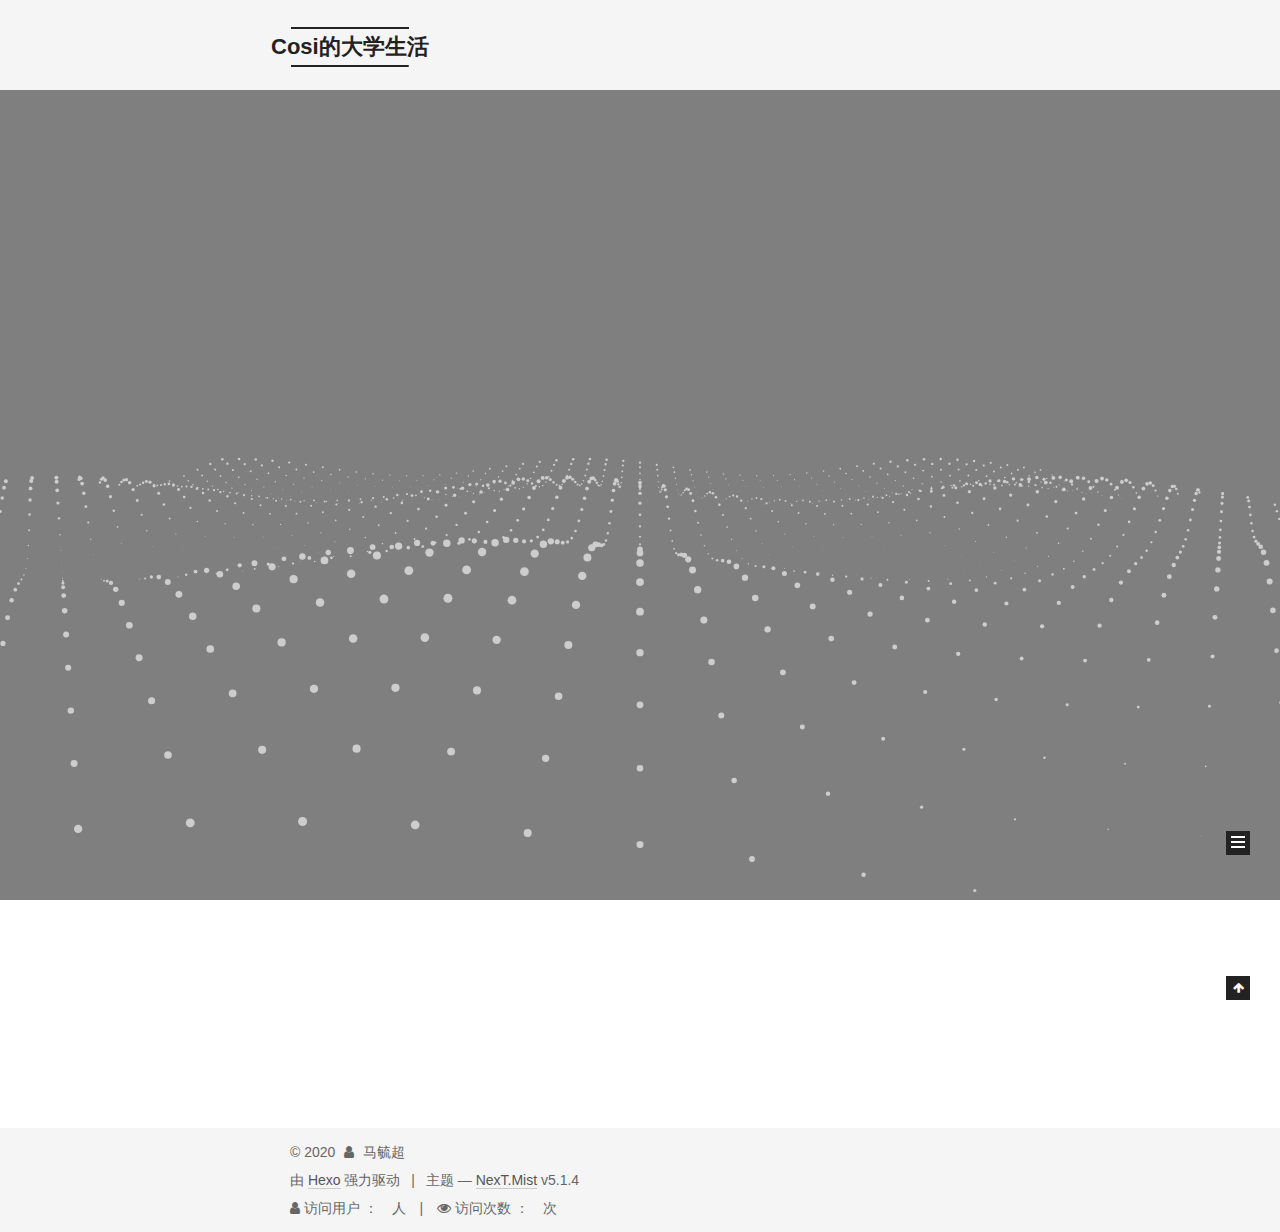
==== commit edb70ab1: "Site updated: 2020-02-14 01:17:02" ====
--- a/index.html
+++ b/index.html
@@ -329,8 +329,7 @@
       
         
           
-            <p>Welcome to <a href="https://hexo.io/" target="_blank" rel="noopener">Hexo</a>! This is your very first post. Check <a href="https://hexo.io/docs/" target="_blank" rel="noopener">documentation</a> for more info. If you get any problems when using Hexo, you can find the answer in <a href="https://hexo.io/docs/troubleshooting.html" target="_blank" rel="noopener">troubleshooting</a> or you can ask me on <a href="https://github.com/hexojs/hexo/issues" target="_blank" rel="noopener">GitHub</a>.<br>万事开头难，大学的开头忙东忙西找不到努力的方向，就任由自己的性子挨过了大半年，第一学期学过前端，也玩过板子，每每有了一定起色之后便又扔到山高皇帝远。到了20年的现在才逐渐找到短期内前进的方向和为之不懈奋斗的原动力。讲道理我并没有充足的把握去积淀，但武汉的疫情又给了我这样的机会去尝试和失败，最后只想说：但行好事，莫问前程。</p>
-<h2 id="Quick-Start"><a href="#Quick-Start" class="headerlink" title="Quick Start"></a>Quick Start</h2><h3 id="Create-a-new-post"><a href="#Create-a-new-post" class="headerlink" title="Create a new post"></a>Create a new post</h3><figure class="highlight bash"><table><tr><td class="gutter"><pre><span class="line">1</span><br></pre></td><td class="code"><pre><span class="line">$ hexo new <span class="string">"My New Post"</span></span><br></pre></td></tr></table></figure>
+            <pre><code>万事开头难，大学的开头忙东忙西找不到努力的方向，就任由自己的性子挨过了大半年，第一学期学过前端，也玩过板子，每每有了一定起色之后便又扔到山高皇帝远。到了20年的现在才逐渐找到短期内前进的方向和为之不懈奋斗的原动力。讲道理我并没有充足的把握去积淀，但武汉的疫情又给了我这样的机会去尝试和失败，最后只想说：但行好事，莫问前程。</code></pre><h2 id="Quick-Start"><a href="#Quick-Start" class="headerlink" title="Quick Start"></a>Quick Start</h2><h3 id="Create-a-new-post"><a href="#Create-a-new-post" class="headerlink" title="Create a new post"></a>Create a new post</h3><figure class="highlight bash"><table><tr><td class="gutter"><pre><span class="line">1</span><br></pre></td><td class="code"><pre><span class="line">$ hexo new <span class="string">"My New Post"</span></span><br></pre></td></tr></table></figure>
 
 <p>More info: <a href="https://hexo.io/docs/writing.html" target="_blank" rel="noopener">Writing</a></p>
 <h3 id="Run-server"><a href="#Run-server" class="headerlink" title="Run server"></a>Run server</h3><figure class="highlight bash"><table><tr><td class="gutter"><pre><span class="line">1</span><br></pre></td><td class="code"><pre><span class="line">$ hexo server</span><br></pre></td></tr></table></figure>
--- a/css/main.css
+++ b/css/main.css
@@ -1822,7 +1822,7 @@
   width: 4px;
   height: 4px;
   border-radius: 50%;
-  background: #ff3da3;
+  background: #ff49ff;
 }
 .links-of-blogroll {
   font-size: 13px;
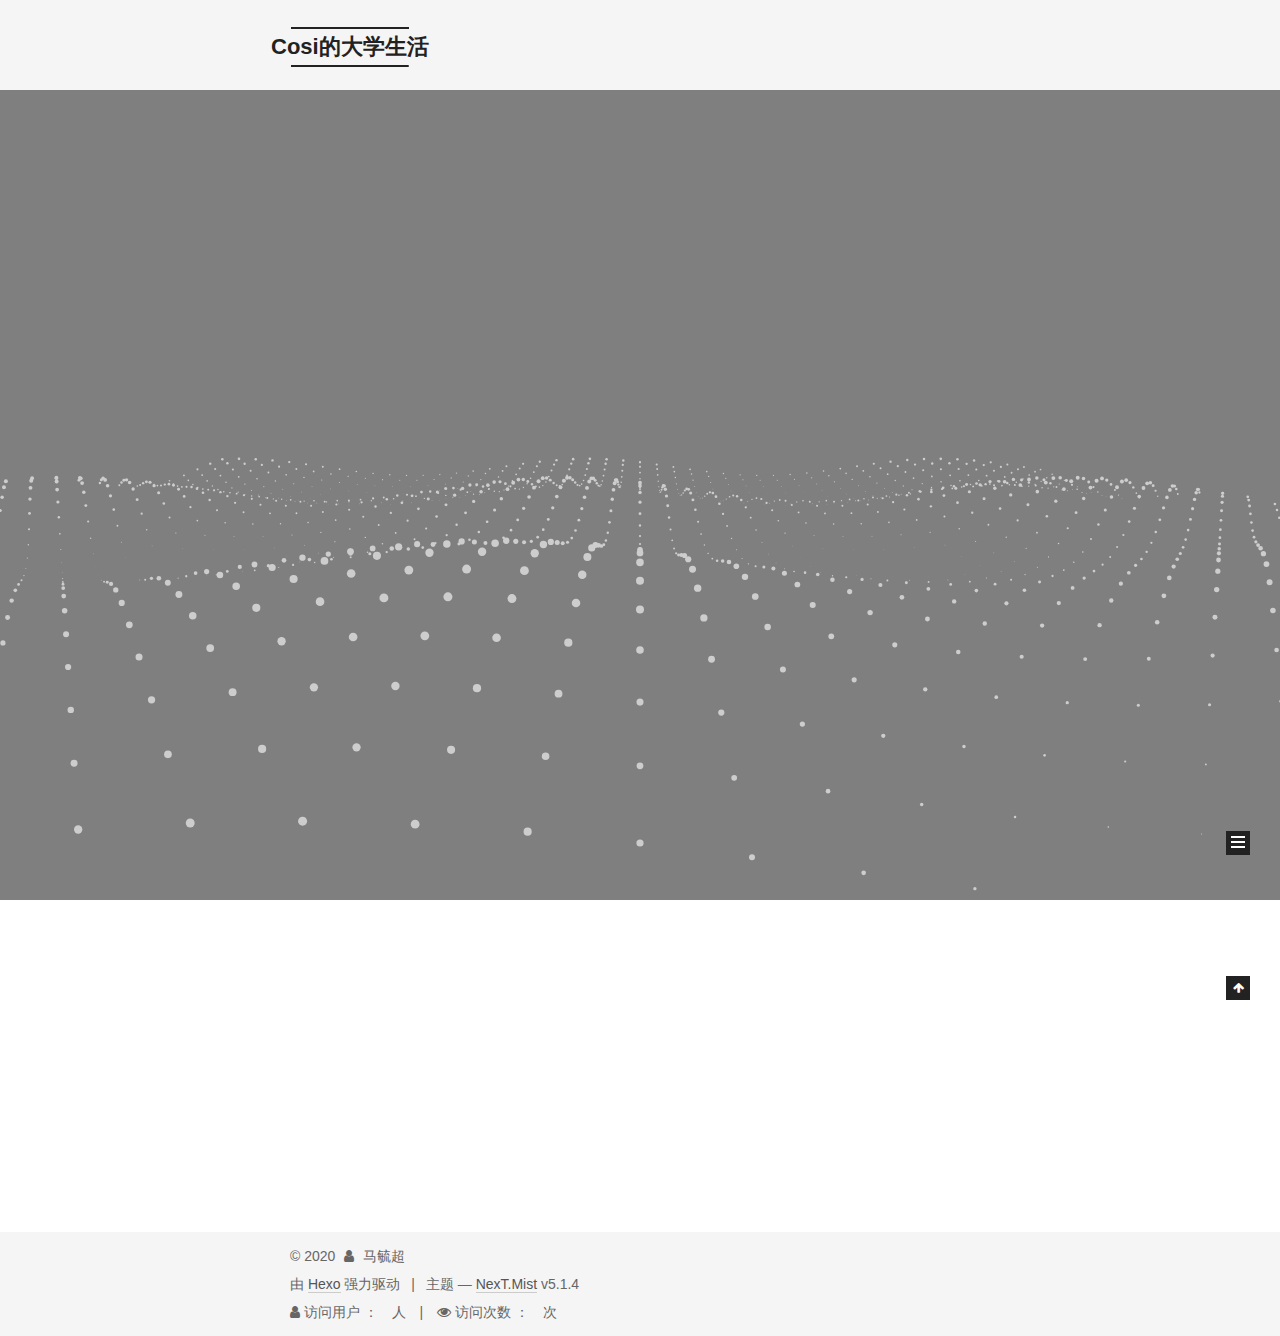
==== commit bd9ccd63: "Site updated: 2020-02-14 01:18:31" ====
--- a/index.html
+++ b/index.html
@@ -329,7 +329,7 @@
       
         
           
-            <pre><code>万事开头难，大学的开头忙东忙西找不到努力的方向，就任由自己的性子挨过了大半年，第一学期学过前端，也玩过板子，每每有了一定起色之后便又扔到山高皇帝远。到了20年的现在才逐渐找到短期内前进的方向和为之不懈奋斗的原动力。讲道理我并没有充足的把握去积淀，但武汉的疫情又给了我这样的机会去尝试和失败，最后只想说：但行好事，莫问前程。</code></pre><h2 id="Quick-Start"><a href="#Quick-Start" class="headerlink" title="Quick Start"></a>Quick Start</h2><h3 id="Create-a-new-post"><a href="#Create-a-new-post" class="headerlink" title="Create a new post"></a>Create a new post</h3><figure class="highlight bash"><table><tr><td class="gutter"><pre><span class="line">1</span><br></pre></td><td class="code"><pre><span class="line">$ hexo new <span class="string">"My New Post"</span></span><br></pre></td></tr></table></figure>
+            <h4 id="万事开头难，大学的开头忙东忙西找不到努力的方向，就任由自己的性子挨过了大半年，第一学期学过前端，也玩过板子，每每有了一定起色之后便又扔到山高皇帝远。到了20年的现在才逐渐找到短期内前进的方向和为之不懈奋斗的原动力。讲道理我并没有充足的把握去积淀，但武汉的疫情又给了我这样的机会去尝试和失败，最后只想说：但行好事，莫问前程。"><a href="#万事开头难，大学的开头忙东忙西找不到努力的方向，就任由自己的性子挨过了大半年，第一学期学过前端，也玩过板子，每每有了一定起色之后便又扔到山高皇帝远。到了20年的现在才逐渐找到短期内前进的方向和为之不懈奋斗的原动力。讲道理我并没有充足的把握去积淀，但武汉的疫情又给了我这样的机会去尝试和失败，最后只想说：但行好事，莫问前程。" class="headerlink" title="万事开头难，大学的开头忙东忙西找不到努力的方向，就任由自己的性子挨过了大半年，第一学期学过前端，也玩过板子，每每有了一定起色之后便又扔到山高皇帝远。到了20年的现在才逐渐找到短期内前进的方向和为之不懈奋斗的原动力。讲道理我并没有充足的把握去积淀，但武汉的疫情又给了我这样的机会去尝试和失败，最后只想说：但行好事，莫问前程。"></a>万事开头难，大学的开头忙东忙西找不到努力的方向，就任由自己的性子挨过了大半年，第一学期学过前端，也玩过板子，每每有了一定起色之后便又扔到山高皇帝远。到了20年的现在才逐渐找到短期内前进的方向和为之不懈奋斗的原动力。讲道理我并没有充足的把握去积淀，但武汉的疫情又给了我这样的机会去尝试和失败，最后只想说：但行好事，莫问前程。</h4><h2 id="Quick-Start"><a href="#Quick-Start" class="headerlink" title="Quick Start"></a>Quick Start</h2><h3 id="Create-a-new-post"><a href="#Create-a-new-post" class="headerlink" title="Create a new post"></a>Create a new post</h3><figure class="highlight bash"><table><tr><td class="gutter"><pre><span class="line">1</span><br></pre></td><td class="code"><pre><span class="line">$ hexo new <span class="string">"My New Post"</span></span><br></pre></td></tr></table></figure>
 
 <p>More info: <a href="https://hexo.io/docs/writing.html" target="_blank" rel="noopener">Writing</a></p>
 <h3 id="Run-server"><a href="#Run-server" class="headerlink" title="Run server"></a>Run server</h3><figure class="highlight bash"><table><tr><td class="gutter"><pre><span class="line">1</span><br></pre></td><td class="code"><pre><span class="line">$ hexo server</span><br></pre></td></tr></table></figure>
--- a/css/main.css
+++ b/css/main.css
@@ -1822,7 +1822,7 @@
   width: 4px;
   height: 4px;
   border-radius: 50%;
-  background: #ff49ff;
+  background: #b6ff1f;
 }
 .links-of-blogroll {
   font-size: 13px;
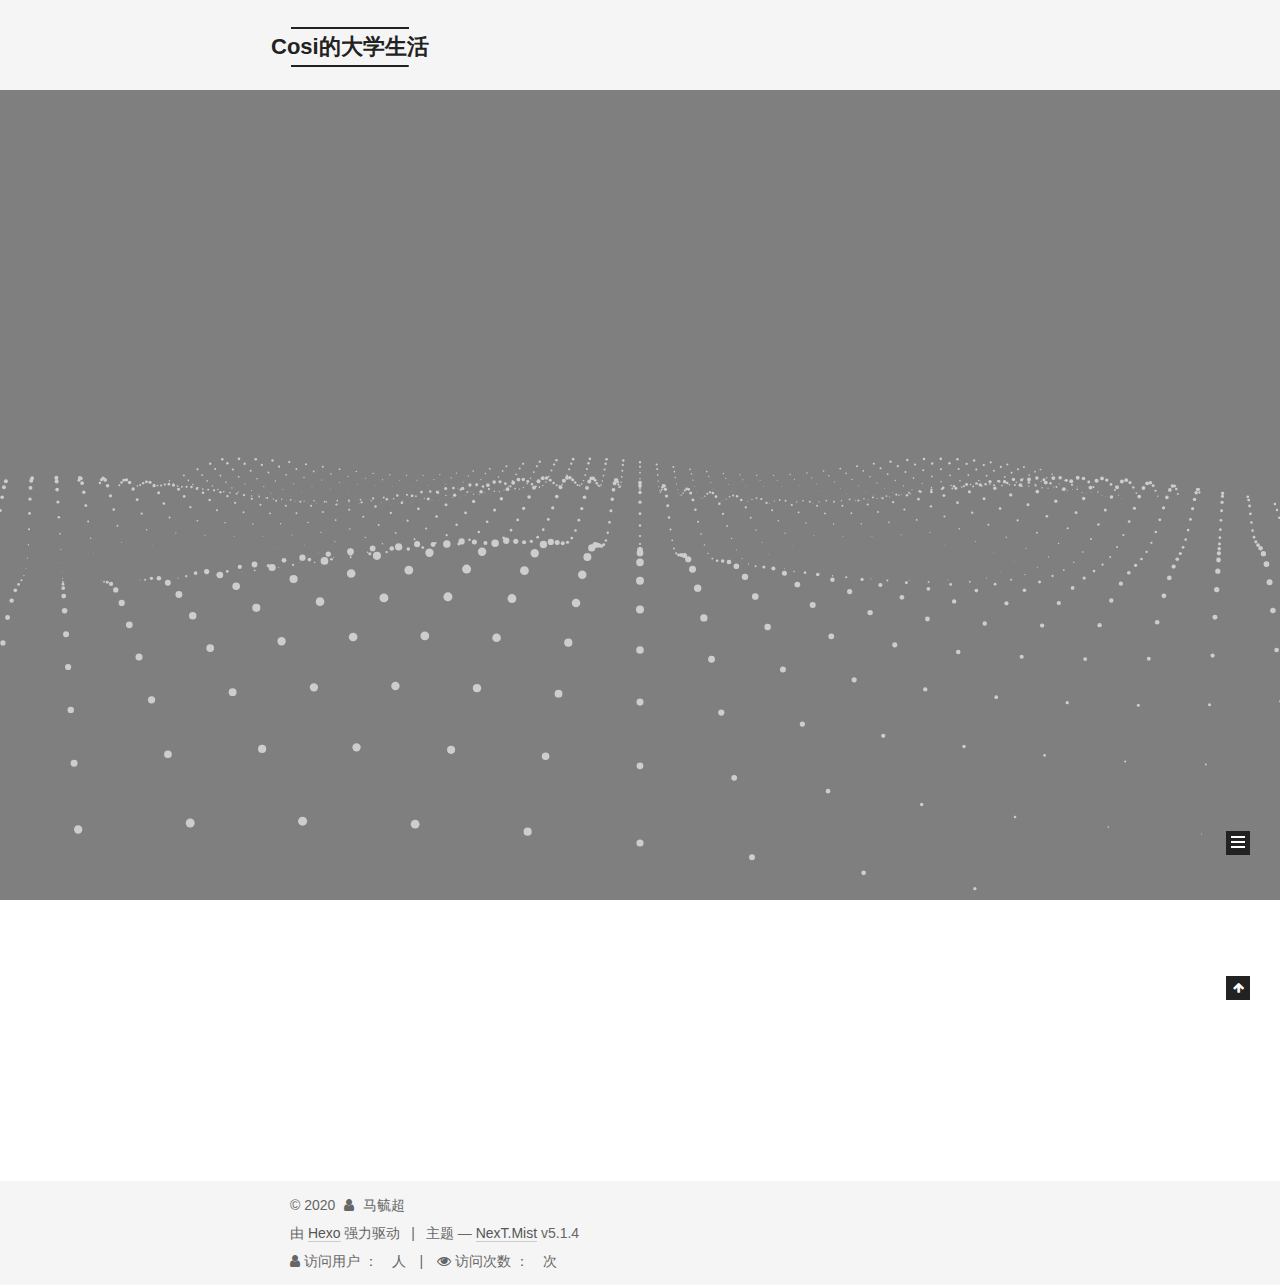
==== commit 3ced96de: "Site updated: 2020-02-14 01:20:04" ====
--- a/index.html
+++ b/index.html
@@ -329,7 +329,7 @@
       
         
           
-            <h4 id="万事开头难，大学的开头忙东忙西找不到努力的方向，就任由自己的性子挨过了大半年，第一学期学过前端，也玩过板子，每每有了一定起色之后便又扔到山高皇帝远。到了20年的现在才逐渐找到短期内前进的方向和为之不懈奋斗的原动力。讲道理我并没有充足的把握去积淀，但武汉的疫情又给了我这样的机会去尝试和失败，最后只想说：但行好事，莫问前程。"><a href="#万事开头难，大学的开头忙东忙西找不到努力的方向，就任由自己的性子挨过了大半年，第一学期学过前端，也玩过板子，每每有了一定起色之后便又扔到山高皇帝远。到了20年的现在才逐渐找到短期内前进的方向和为之不懈奋斗的原动力。讲道理我并没有充足的把握去积淀，但武汉的疫情又给了我这样的机会去尝试和失败，最后只想说：但行好事，莫问前程。" class="headerlink" title="万事开头难，大学的开头忙东忙西找不到努力的方向，就任由自己的性子挨过了大半年，第一学期学过前端，也玩过板子，每每有了一定起色之后便又扔到山高皇帝远。到了20年的现在才逐渐找到短期内前进的方向和为之不懈奋斗的原动力。讲道理我并没有充足的把握去积淀，但武汉的疫情又给了我这样的机会去尝试和失败，最后只想说：但行好事，莫问前程。"></a>万事开头难，大学的开头忙东忙西找不到努力的方向，就任由自己的性子挨过了大半年，第一学期学过前端，也玩过板子，每每有了一定起色之后便又扔到山高皇帝远。到了20年的现在才逐渐找到短期内前进的方向和为之不懈奋斗的原动力。讲道理我并没有充足的把握去积淀，但武汉的疫情又给了我这样的机会去尝试和失败，最后只想说：但行好事，莫问前程。</h4><h2 id="Quick-Start"><a href="#Quick-Start" class="headerlink" title="Quick Start"></a>Quick Start</h2><h3 id="Create-a-new-post"><a href="#Create-a-new-post" class="headerlink" title="Create a new post"></a>Create a new post</h3><figure class="highlight bash"><table><tr><td class="gutter"><pre><span class="line">1</span><br></pre></td><td class="code"><pre><span class="line">$ hexo new <span class="string">"My New Post"</span></span><br></pre></td></tr></table></figure>
+            <h6 id="万事开头难，大学的开头忙东忙西找不到努力的方向，就任由自己的性子挨过了大半年，第一学期学过前端，也玩过板子，每每有了一定起色之后便又扔到山高皇帝远。到了20年的现在才逐渐找到短期内前进的方向和为之不懈奋斗的原动力。讲道理我并没有充足的把握去积淀，但武汉的疫情又给了我这样的机会去尝试和失败，最后只想说：但行好事，莫问前程。"><a href="#万事开头难，大学的开头忙东忙西找不到努力的方向，就任由自己的性子挨过了大半年，第一学期学过前端，也玩过板子，每每有了一定起色之后便又扔到山高皇帝远。到了20年的现在才逐渐找到短期内前进的方向和为之不懈奋斗的原动力。讲道理我并没有充足的把握去积淀，但武汉的疫情又给了我这样的机会去尝试和失败，最后只想说：但行好事，莫问前程。" class="headerlink" title="万事开头难，大学的开头忙东忙西找不到努力的方向，就任由自己的性子挨过了大半年，第一学期学过前端，也玩过板子，每每有了一定起色之后便又扔到山高皇帝远。到了20年的现在才逐渐找到短期内前进的方向和为之不懈奋斗的原动力。讲道理我并没有充足的把握去积淀，但武汉的疫情又给了我这样的机会去尝试和失败，最后只想说：但行好事，莫问前程。"></a>万事开头难，大学的开头忙东忙西找不到努力的方向，就任由自己的性子挨过了大半年，第一学期学过前端，也玩过板子，每每有了一定起色之后便又扔到山高皇帝远。到了20年的现在才逐渐找到短期内前进的方向和为之不懈奋斗的原动力。讲道理我并没有充足的把握去积淀，但武汉的疫情又给了我这样的机会去尝试和失败，最后只想说：但行好事，莫问前程。</h6><h2 id="Quick-Start"><a href="#Quick-Start" class="headerlink" title="Quick Start"></a>Quick Start</h2><h3 id="Create-a-new-post"><a href="#Create-a-new-post" class="headerlink" title="Create a new post"></a>Create a new post</h3><figure class="highlight bash"><table><tr><td class="gutter"><pre><span class="line">1</span><br></pre></td><td class="code"><pre><span class="line">$ hexo new <span class="string">"My New Post"</span></span><br></pre></td></tr></table></figure>
 
 <p>More info: <a href="https://hexo.io/docs/writing.html" target="_blank" rel="noopener">Writing</a></p>
 <h3 id="Run-server"><a href="#Run-server" class="headerlink" title="Run server"></a>Run server</h3><figure class="highlight bash"><table><tr><td class="gutter"><pre><span class="line">1</span><br></pre></td><td class="code"><pre><span class="line">$ hexo server</span><br></pre></td></tr></table></figure>
--- a/css/main.css
+++ b/css/main.css
@@ -1822,7 +1822,7 @@
   width: 4px;
   height: 4px;
   border-radius: 50%;
-  background: #b6ff1f;
+  background: #f94bcd;
 }
 .links-of-blogroll {
   font-size: 13px;
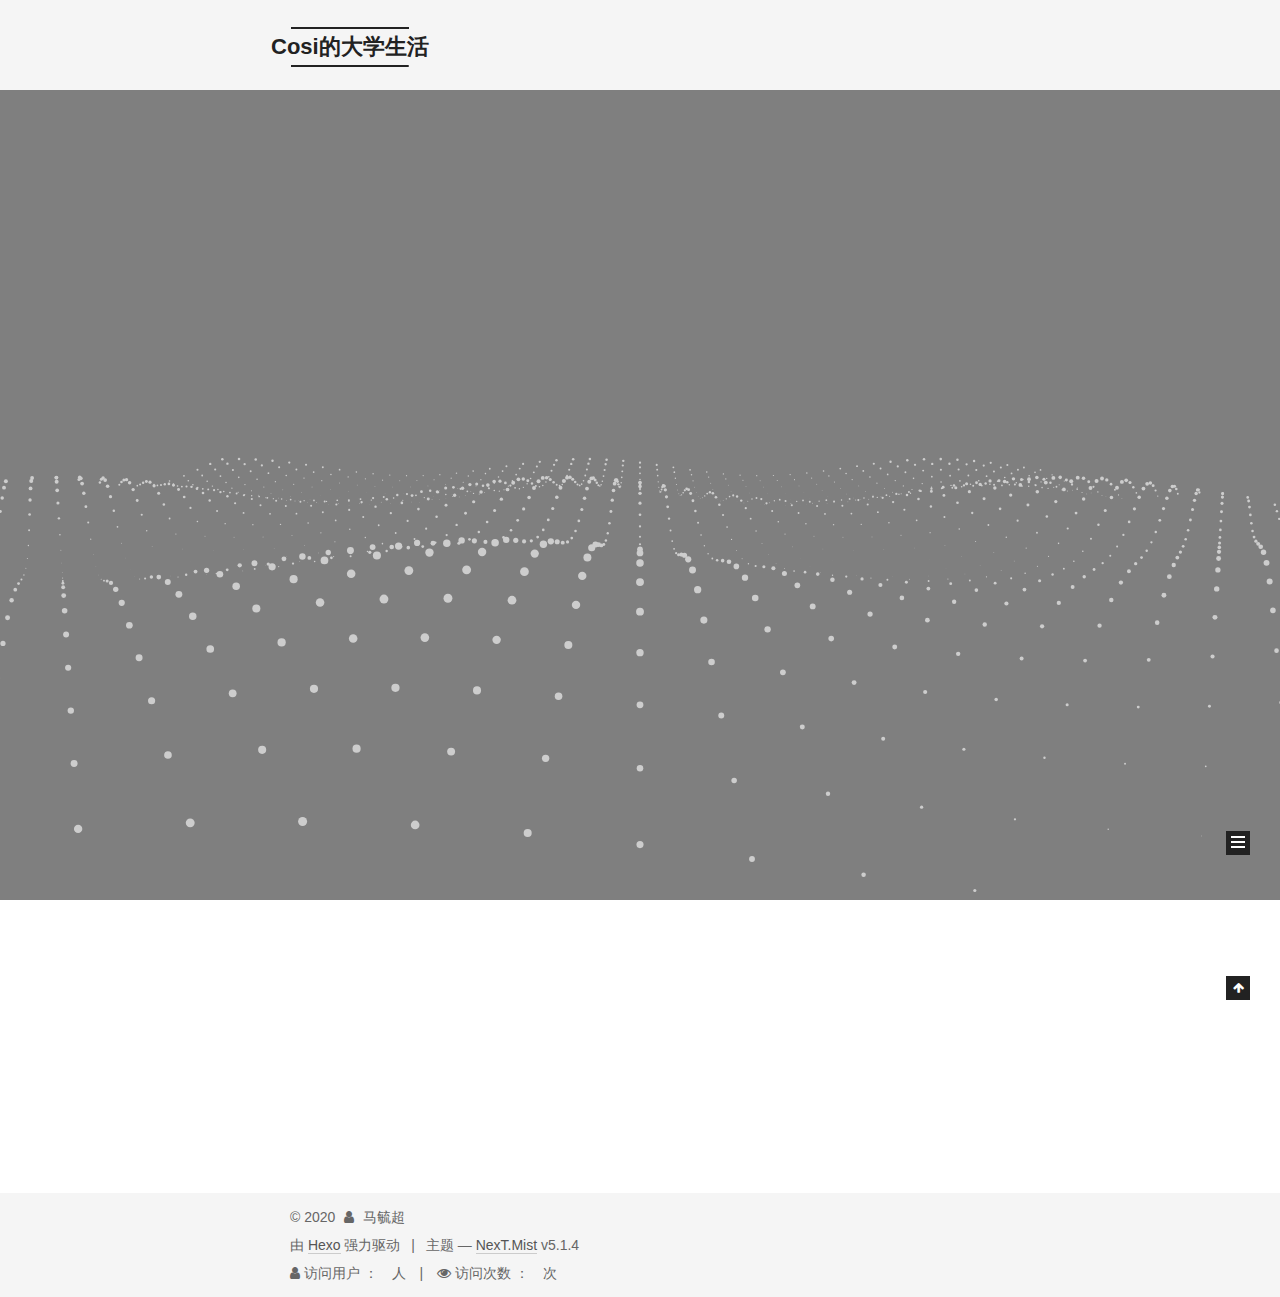
==== commit 102d297e: "Site updated: 2020-02-14 01:22:44" ====
--- a/index.html
+++ b/index.html
@@ -329,7 +329,7 @@
       
         
           
-            <h6 id="万事开头难，大学的开头忙东忙西找不到努力的方向，就任由自己的性子挨过了大半年，第一学期学过前端，也玩过板子，每每有了一定起色之后便又扔到山高皇帝远。到了20年的现在才逐渐找到短期内前进的方向和为之不懈奋斗的原动力。讲道理我并没有充足的把握去积淀，但武汉的疫情又给了我这样的机会去尝试和失败，最后只想说：但行好事，莫问前程。"><a href="#万事开头难，大学的开头忙东忙西找不到努力的方向，就任由自己的性子挨过了大半年，第一学期学过前端，也玩过板子，每每有了一定起色之后便又扔到山高皇帝远。到了20年的现在才逐渐找到短期内前进的方向和为之不懈奋斗的原动力。讲道理我并没有充足的把握去积淀，但武汉的疫情又给了我这样的机会去尝试和失败，最后只想说：但行好事，莫问前程。" class="headerlink" title="万事开头难，大学的开头忙东忙西找不到努力的方向，就任由自己的性子挨过了大半年，第一学期学过前端，也玩过板子，每每有了一定起色之后便又扔到山高皇帝远。到了20年的现在才逐渐找到短期内前进的方向和为之不懈奋斗的原动力。讲道理我并没有充足的把握去积淀，但武汉的疫情又给了我这样的机会去尝试和失败，最后只想说：但行好事，莫问前程。"></a>万事开头难，大学的开头忙东忙西找不到努力的方向，就任由自己的性子挨过了大半年，第一学期学过前端，也玩过板子，每每有了一定起色之后便又扔到山高皇帝远。到了20年的现在才逐渐找到短期内前进的方向和为之不懈奋斗的原动力。讲道理我并没有充足的把握去积淀，但武汉的疫情又给了我这样的机会去尝试和失败，最后只想说：但行好事，莫问前程。</h6><h2 id="Quick-Start"><a href="#Quick-Start" class="headerlink" title="Quick Start"></a>Quick Start</h2><h3 id="Create-a-new-post"><a href="#Create-a-new-post" class="headerlink" title="Create a new post"></a>Create a new post</h3><figure class="highlight bash"><table><tr><td class="gutter"><pre><span class="line">1</span><br></pre></td><td class="code"><pre><span class="line">$ hexo new <span class="string">"My New Post"</span></span><br></pre></td></tr></table></figure>
+            <h5 id="万事开头难，大学的开头忙东忙西找不到努力的方向，就任由自己的性子挨过了大半年，第一学期学过前端，也玩过板子，每每有了一定起色之后便又扔到山高皇帝远。到了20年的现在才逐渐找到短期内前进的方向和为之不懈奋斗的原动力。讲道理我并没有充足的把握去积淀，但武汉的疫情又给了我这样的机会去尝试和失败，最后只想说：但行好事，莫问前程。"><a href="#万事开头难，大学的开头忙东忙西找不到努力的方向，就任由自己的性子挨过了大半年，第一学期学过前端，也玩过板子，每每有了一定起色之后便又扔到山高皇帝远。到了20年的现在才逐渐找到短期内前进的方向和为之不懈奋斗的原动力。讲道理我并没有充足的把握去积淀，但武汉的疫情又给了我这样的机会去尝试和失败，最后只想说：但行好事，莫问前程。" class="headerlink" title="万事开头难，大学的开头忙东忙西找不到努力的方向，就任由自己的性子挨过了大半年，第一学期学过前端，也玩过板子，每每有了一定起色之后便又扔到山高皇帝远。到了20年的现在才逐渐找到短期内前进的方向和为之不懈奋斗的原动力。讲道理我并没有充足的把握去积淀，但武汉的疫情又给了我这样的机会去尝试和失败，最后只想说：但行好事，莫问前程。"></a>万事开头难，大学的开头忙东忙西找不到努力的方向，就任由自己的性子挨过了大半年，第一学期学过前端，也玩过板子，每每有了一定起色之后便又扔到山高皇帝远。到了20年的现在才逐渐找到短期内前进的方向和为之不懈奋斗的原动力。讲道理我并没有充足的把握去积淀，但武汉的疫情又给了我这样的机会去尝试和失败，最后只想说：但行好事，莫问前程。</h5><h2 id="Quick-Start"><a href="#Quick-Start" class="headerlink" title="Quick Start"></a>Quick Start</h2><h3 id="Create-a-new-post"><a href="#Create-a-new-post" class="headerlink" title="Create a new post"></a>Create a new post</h3><figure class="highlight bash"><table><tr><td class="gutter"><pre><span class="line">1</span><br></pre></td><td class="code"><pre><span class="line">$ hexo new <span class="string">"My New Post"</span></span><br></pre></td></tr></table></figure>
 
 <p>More info: <a href="https://hexo.io/docs/writing.html" target="_blank" rel="noopener">Writing</a></p>
 <h3 id="Run-server"><a href="#Run-server" class="headerlink" title="Run server"></a>Run server</h3><figure class="highlight bash"><table><tr><td class="gutter"><pre><span class="line">1</span><br></pre></td><td class="code"><pre><span class="line">$ hexo server</span><br></pre></td></tr></table></figure>
--- a/css/main.css
+++ b/css/main.css
@@ -1822,7 +1822,7 @@
   width: 4px;
   height: 4px;
   border-radius: 50%;
-  background: #f94bcd;
+  background: #7fffd0;
 }
 .links-of-blogroll {
   font-size: 13px;
